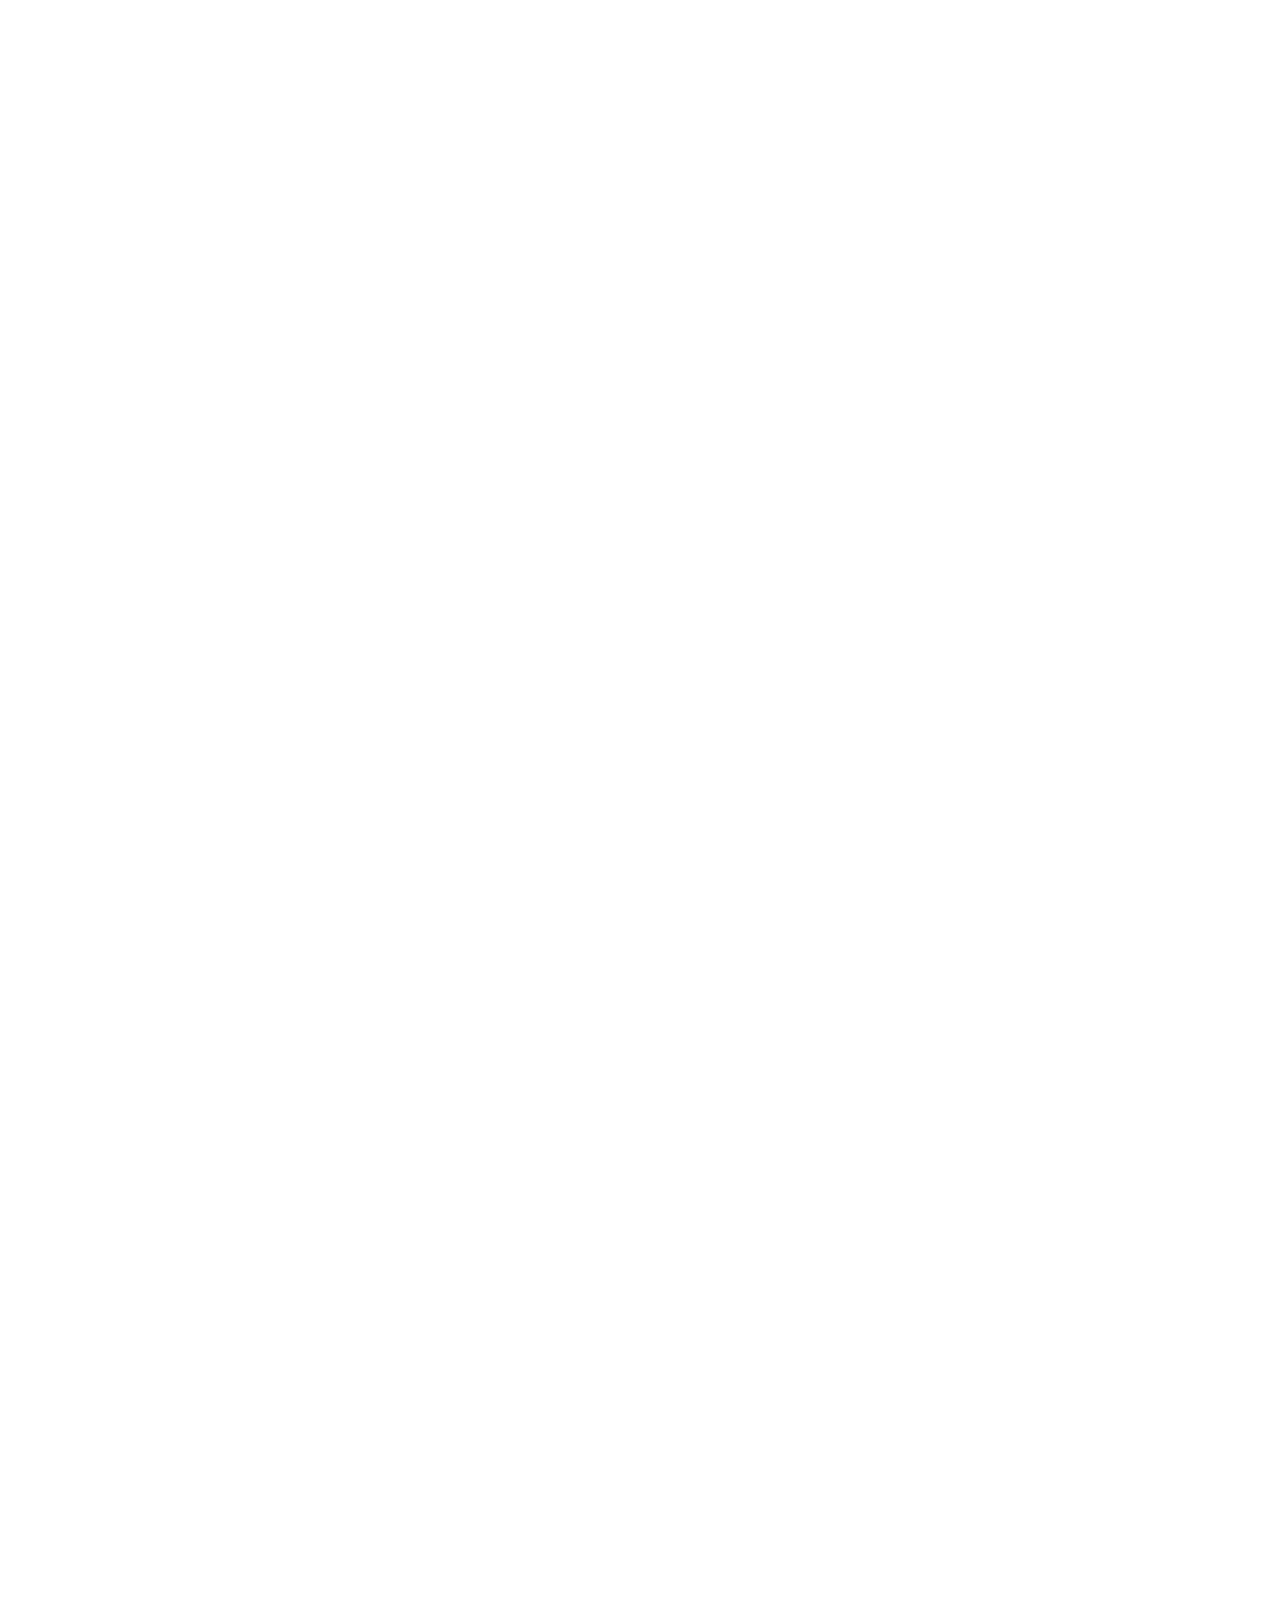
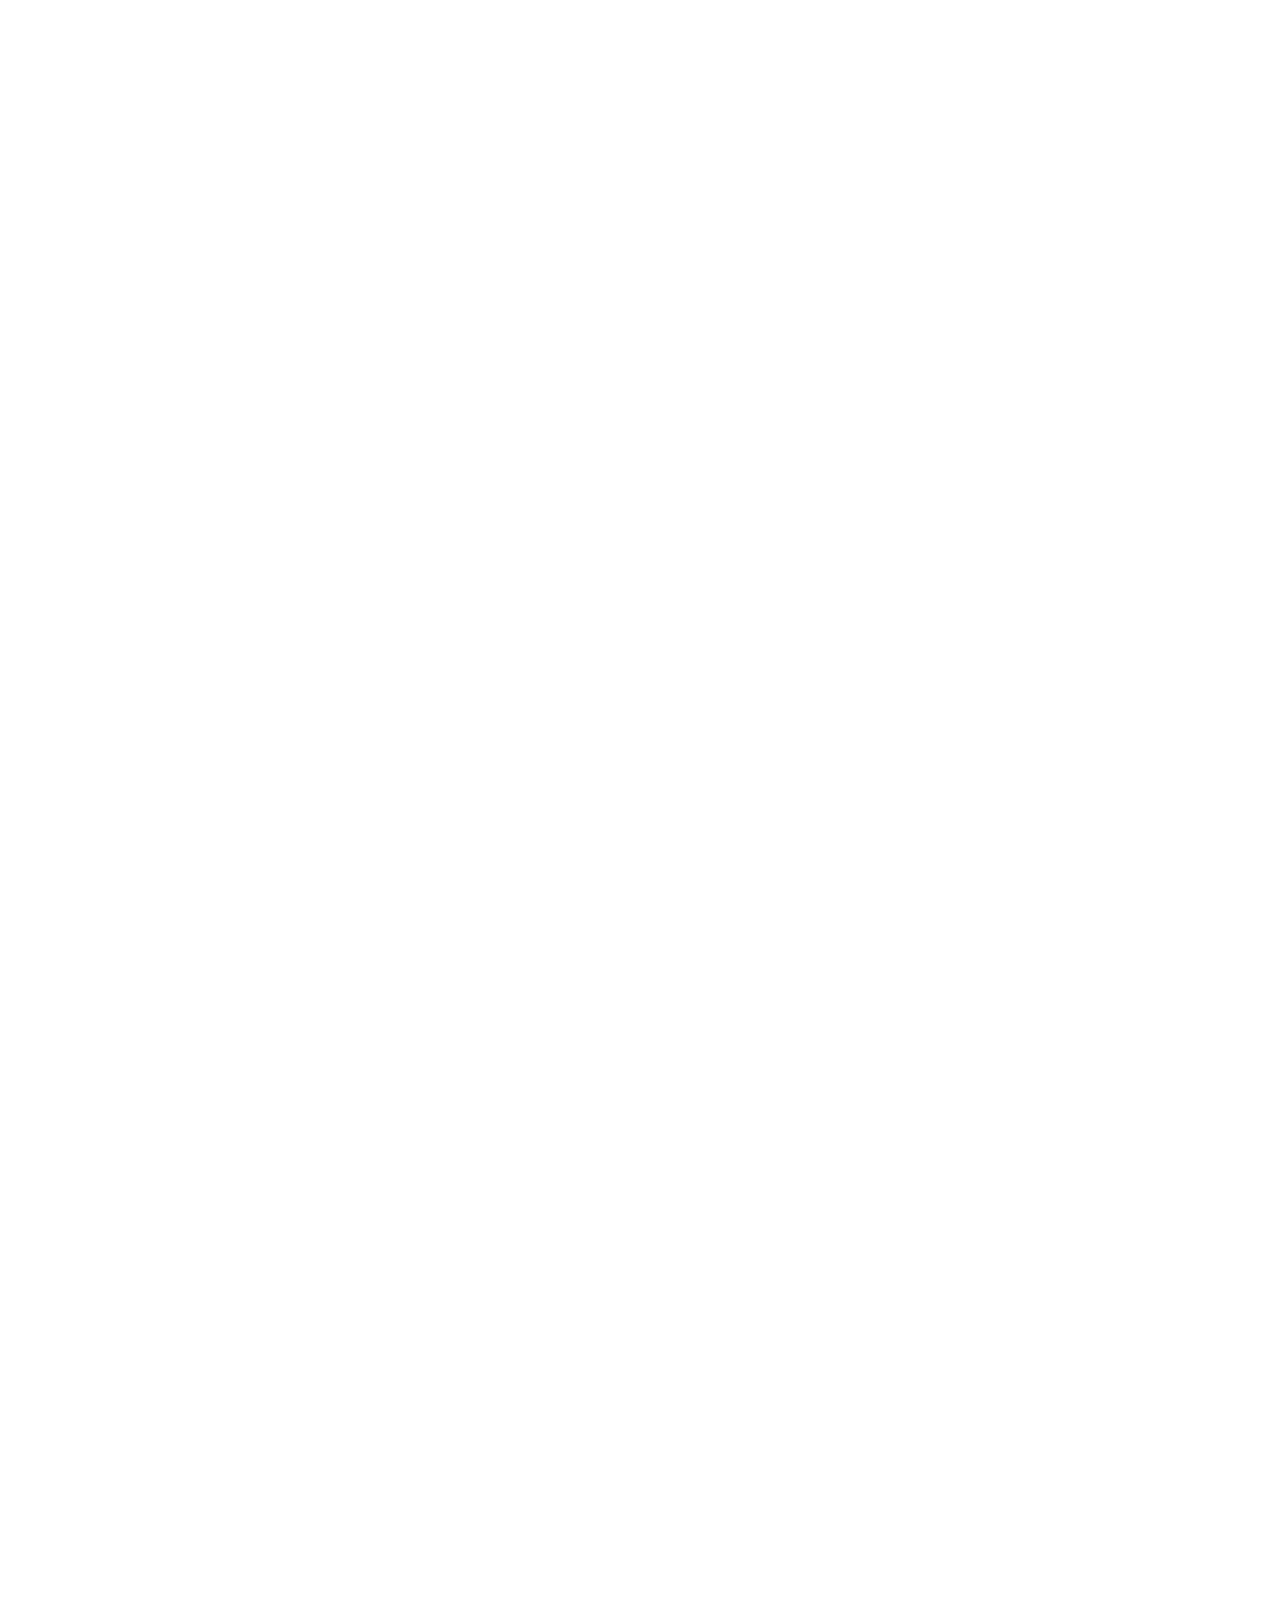
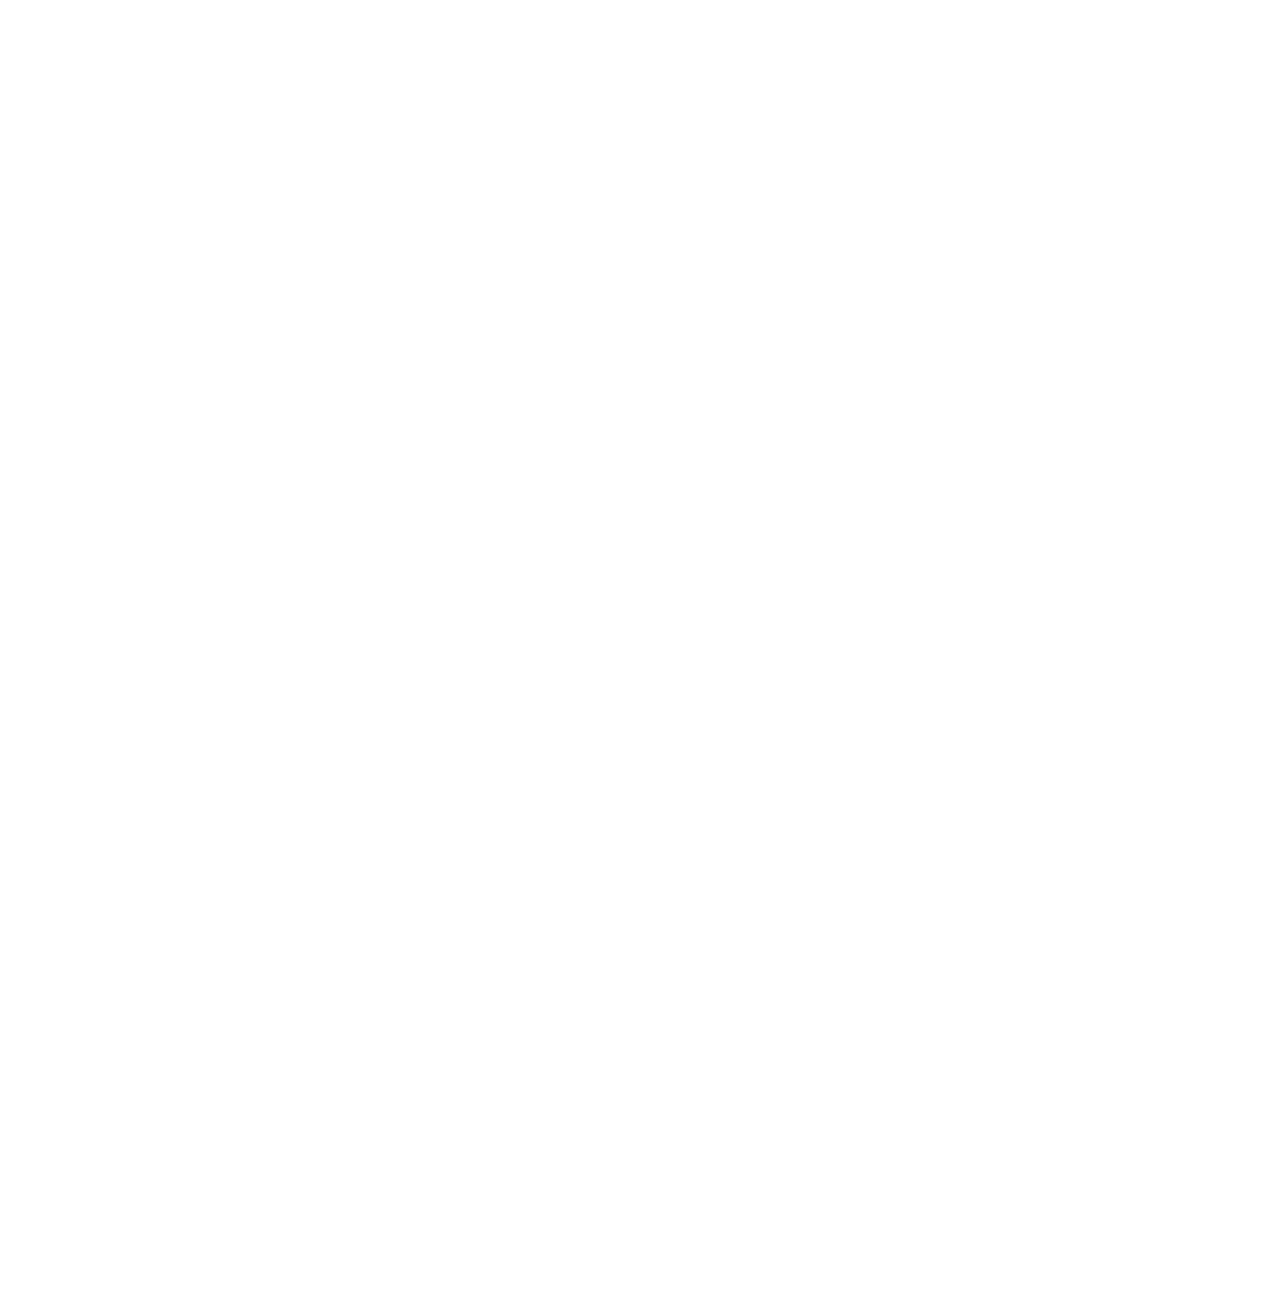
==== about.html @ 025a86ce "Update about.html" ====
<!DOCTYPE html>
<html lang="zxx">
<head>
	<title>Rommel D. Paras - Portfolio</title>
	<!-- META TAGS -->
	<meta charset="utf-8">
	<meta name="viewport" content="width=device-width, initial-scale=1, maximum-scale=1">
	<link rel="shortcut icon" type="image/x-icon" href="assets/img/favicon.ico">
	<meta name="author" content="Tanislav Robert">
	<meta name="description" content="Rommel D. Paras is a web developer, graphic artist and photographer. He is currently a college student at Holy Angel University pursuing to graduate and learn a lot when it comes in constructing a website. ">


	<!-- STYLES -->
	<link rel="stylesheet" href="assets/css/bootstrap.min.css">
	<link rel="stylesheet" href="assets/css/flexslider.css">
	<link rel="stylesheet" href="assets/css/animsition.min.css">
	<link rel="stylesheet" href="assets/css/style.css">
	<link rel="stylesheet" href="assets/css/owl.carousel.css">
	<link rel="stylesheet" href="assets/css/owl.theme.css">

	<!-- Fontawesome -->
	<link rel="stylesheet" href="https://maxcdn.bootstrapcdn.com/font-awesome/4.6.1/css/font-awesome.min.css">
	<link rel="stylesheet" href="https://cdn.linearicons.com/free/1.0.0/icon-font.min.css">
</head>

<body class="animsition">
	<!-- Border -->
	<span class="frame-line top-frame visible-lg"></span>
	<span class="frame-line right-frame visible-lg"></span>
	<span class="frame-line bottom-frame visible-lg"></span>
	<span class="frame-line left-frame visible-lg"></span>
	<!-- HEADER  -->
	<header class="main-header">
		<div class="container-fluid">
				<!-- box header -->
				<div class="box-header">
						<div class="box-logo">
								<a href="index.html"><img src="assets/img/footerlogo.png" width="80" alt="Logo"></a>
						</div>
						<!-- box-nav -->
						<a class="box-primary-nav-trigger" href="#0">
								<span class="box-menu-icon"></span>
						</a>
						<!-- box-primary-nav-trigger -->
				</div>
				<!-- end box header -->

				<!-- nav -->
				<nav>
							<nav>
						<ul class="box-primary-nav">
								<li class="box-label">About Me</li>

								<li><a href="index.html">Home</a> <i class="lnr lnr-home"></i></li>
								<li><a href="about.html">About</a><i class="lnr lnr-user"></i></li>
								
								<li><a href="contact.html">Contact</a><i class="lnr lnr-phone-handset"></i></li>

								<li class="box-label">SOCIAL</li>

								<li class="box-social"><a href="#0"><i class="fa fa-facebook" aria-hidden="true"></i></a></li>
								<li class="box-social"><a href="#0"><i class="fa fa-behance" aria-hidden="true"></i></a></li>
								<li class="box-social"><a href="#0"><i class="fa fa-twitter" aria-hidden="true"></i></a></li>
								<li class="box-social"><a href="#0"><i class="fa fa-dribbble" aria-hidden="true"></i></a></li>
						</ul>
				</nav>
						</ul>
				</nav>
				<!-- end nav -->
		</div>
	</header>
	<!-- HERO SECTION  -->
	<div class="site-hero_2">
		<div class="section-overlay"></div>
		<div class="page-title">
			<h1>About</h1>
			<div class="small-title">Home / Educational Purpose  </div>
		</div>
	</div>

	<!-- WHAT WE DO -->
	<section class="about_descr mt-100">
		<div class="container">
			<div class="row center">
				<div class="col-md-8 col-md-offset-2 col-sm-12">
					<div class="section-title">
						<h2 class="mb-50">About Me</h2>
						<p class="module-subtitle">Get to know me.</p>

					</div>
				</div>
			</div>

			<div class="row mt-100">
				<div class="col-md-6 wow fadeInUp">
					<p style="margin-bottom:30px">
						Hi! I'm Rommel Paras a student who loves photography, web and graphics designing. 

 
 I'm currently a college student at Holy Angel University. My favorite subjects are anything that involves designing. I'm pursuing to graduate and learn a lot when it comes in constructing a website. My goal is to become a respected professional in one of the fields. I can say that I am a responsible and a hard-working student. Moreover, being a sociable person, I have many friends since I like to communicate with people and get to know new interesting individuals. I enjoy my time at school: it is really nice to study and the students are very friendly and ready to help but the atmosphere cannot but make me want to go there every time. I like to receive and deal with challenging tasks. I am a very enthusiastic student and I think this is a strong point of mine. My friends say that I am a very funny and an interesting boy with a good sense of humor. As soon as I meet new people who are happy to meet me, I feel extremely comfortable with them. I believe that friendship is one of the most important values in human life. We exchange new ideas, find many interesting things about each other and experience new things. I appreciate friendship and people who surround me.
					</p>
					<div class="col-md-6">
						<div class="row">
							<ul class="services-list">
								<li>Creative spirit</li>
								<li>Reliable and professional</li>
								<li>Time management</li>
								<li>Imagine and create</li>
								<li>Unlimited possibilities</li>
							</ul>
						</div>
					</div>
					<div class="col-md-6">
						<div class="row">
							<ul class="services-list">
								<li>Remarkable style</li>
								<li>Captivating presentations</li>
								<li>Make a difference</li>
								<li>Team player</li>
								<li>Motivated</li>
							</ul>
						</div>
					</div>
				</div>

				<div class="col-md-6 wow fadeInUp" data-wow-delay=".1s">
					<img src="assets/img/services_desc.jpg" alt="img" style="width:100%">
				</div>
			</div><!-- end row -->
		</div><!-- end container -->
	</section>

	<!-- CLIENTS -->
	

	<!-- Testimonials -->
	<section id="testimonials" class="testimonials mb-100 mbr-box mbr-section mbr-section--relative mbr-section--fixed-size mbr-section--bg-adapted mbr-parallax-background" style="background-image: url(assets/img/testimonials.jpg);">
				<div class="container">
					<div class="row">
								<div class="col-md-12">
										<div class="flexslider">
												<ul class="slides">
														<li>
				<div class="avatar"><img src="assets/img/testimonial4.jpg" alt="Sedna Testimonial Avatar"></div>
			<h5>"It does not matter how slowly you go as long as you do not stop."</h5>
				<p class="author">-Conficius</p>
														</li>
														<li>
					<div class="avatar"><img src="assets/img/testimonial4.jpg" alt="Sedna Testimonial Avatar"></div>
					<h5>"If at first you don't succeed, try, try again."</h5>
					<p class="author">-Anonymous</p>
														</li>
														<li>
					<div class="avatar"><img src="assets/img/testimonial4.jpg" alt="Sedna Testimonial Avatar"></div>
					<h5>"Carpe Diem. "</h5>
					<p class="author">-Anonymous</p>
														</li>
												</ul>
										</div>
								</div>
						</div>
				</div>
	</section>

	<section class="mb-100">
		<div class="container">
			<div class="row">
				<div class=" col-sm-6 col-xs-12 wow fadeInUp">
					<div class="benefits_1_single mb-50">
						<i class="lnr lnr-heart-pulse"></i>
						<h6>keep pulse going</h6>
						<p>
						
						</p>
					</div>
				</div>
				<div class=" col-sm-6 col-xs-12 wow fadeInUp" data-wow-delay=".1s">
					<div class="benefits_1_single mb-50">
						<i class="lnr lnr-rocket"></i>
						<h6>unlimited options</h6>
						<p>
						
						</p>
					</div>
				</div>
				<div class=" col-sm-6 col-xs-12 wow fadeInUp" data-wow-delay=".2s">
					<div class="benefits_1_single mb-50">
						<i class="lnr lnr-diamond"></i>
						<h6>great ideas</h6>
						<p>
							
						</p>
					</div>
				</div>
				<div class="col-sm-6 col-xs-12 wow fadeInUp" data-wow-delay=".3s">
					<div class="benefits_1_single mb-50">
						<i class="lnr lnr-mustache"></i>
						<h6>awesome support</h6>
						<p>
							
						</p>
					</div>
				</div>
				<div class=" col-sm-6 col-xs-12 wow fadeInUp">
					<div class="benefits_1_single mb-50">
						<i class="lnr lnr-magic-wand"></i>
						<h6>we do magic</h6>
						<p>
							
						</p>
					</div>
				</div>
				<div class=" col-sm-6 col-xs-12 wow fadeInUp" data-wow-delay=".1s">
					<div class="benefits_1_single mb-50">
						<i class="lnr lnr-cart"></i>
						<h6>best price</h6>
						<p>
							
						</p>
					</div>
				</div>
				<div class=" col-sm-6 col-xs-12 wow fadeInUp" data-wow-delay=".2s">
					<div class="benefits_1_single mb-50">
						<i class="lnr lnr-clock"></i>
						<h6>time management</h6>
						<p>
							
						</p>
					</div>
				</div>
				<div class=" col-sm-6 col-xs-12 wow fadeInUp" data-wow-delay=".3s">
					<div class="benefits_1_single mb-50">
						<i class="lnr lnr-smile"></i>
						<h6>creative spirit</h6>
						<p>
							
						</p>
					</div>
				</div>
			</div>
		</div>
	</section>


	<!-- PRICING -->
	<section id="pricing" class="pricing mbr-box mbr-section mbr-section--relative mbr-section--full-height mbr-section--bg-adapted">
	<div class="somecolor">
		<div class="container">
			<div class="row">
				<div class="col-md-8 col-md-offset-2 col-sm-12">
					<div class="row center">
						<div class="section-title mb-100">
							
							<h2>Affiliations</h2>
							<h3 class="module-subtitle">School and Organizations</h3>
						</div>
					</div>
				</div>
			</div>

			<div class="row center">
				<div class="col-md-4 col-sm-6 col-xs-12">
					<div class="pricing_plan">
						<div class="plan_title"><h6>Rotaract</h6></div>
						<img src="assets/img/9.png" height="200px" width="200px">
						<div class="plan_price">
							
            
            </div>
						<ul class="list">
								<li><strong>Member</strong></li>
							<li><strong>Business</strong>Organization</li>
						</ul>
						<a href="blog-inner.html" class="default-btn"> See More <i class="fa fa-angle-double-right" aria-hidden="true"></i></a>
					</div>
				</div>

				<div class="col-md-4 col-sm-6 col-xs-12">
					<div class="pricing_plan" style="background-color:rgba(243, 239, 135, 0.58)";>
						<div class="plan_title"><h6>HAU</h6></div>




                     <img src="assets/img/90.png" height="250px" width="200px">
						<div class="plan_price">
							
                
            </div>
						<ul class="list">
							<li><strong>Student</strong></li>
							<li><strong>Two</strong>year support & updates</li>
						</ul>
						<a href="blog-inner.html" class="default-btn"> See More <i class="fa fa-angle-double-right" aria-hidden="true"></i></a>
					</div>
				</div>

				<div class="col-md-4 col-sm-6 col-xs-12">
					<div class="pricing_plan">
						<div class="plan_title"><h6>Codegeeks</h6></div>



					<img src="assets/img/6.png" height="200px" width="200px">
						<div class="plan_price">
							
            </div>
						<ul class="list">
							<li><strong>Member</strong></li>
							<li><strong>Staff</strong>Year 2015-2016</li>
						</ul>
						<a href="http://thecodegeeks.com/" class="default-btn"> See More <i class="fa fa-angle-double-right" aria-hidden="true"></i></a>
					</div>
				</div>
			</div>
		</div>
	</div>	
	</section>


	<!-- Contact -->
	<section id="contact" class="contact mbr-box mbr-section mbr-section--relative mbr-section--bg-adapted">
		<div class="container">
			<div class="col-md-6 col-sm-12">
				<div class="row">
					<h4> let's work together</h4>
						<p class="libre-text mt-50">
							My mission is to offer the  highest level of  photography, web and graphics design services that are affordable, accessible and streamlined. I will focus on providing best in class services that are exclusively catered to fit the needs and resources of small business and individuals, and therefore make a positive impact on our customers businesses. With a level of professionalism and trust, I will exceed customer's expectations, and be respected and admired by our peers.
						</p>

					<a href="#" class="default-btn"> Get in touch <i class="fa fa-angle-double-right" aria-hidden="true"></i></a>
				</div>
			</div>

			<!-- Subscribe block -->
			<div class=" col-md-offset-1 col-md-5 col-sm-12">
				<div class="row center">
					<div class="newsletter">
						<h4>SUBSCRIBE</h4>
						<p class="libre-text mb-50">
							Stay informed with our newsletter
						</p>
						<form action="#" method="post">
							<div class="input_1">
								<input type="text" name="email">
								<span>Enter your email adress</span>
							</div>
							<button id="submit_btn" class="default-btn"> Send <i class="fa fa-angle-double-right" aria-hidden="true"></i></button>
						</form>
					</div>
				</div>
			</div>
		</div>
	</section>

	<!-- Footer -->
	<footer class="main-footer">
		<svg preserveAspectRatio="none" viewBox="0 0 100 102" height="100" width="100%" version="1.1" xmlns="http://www.w3.org/2000/svg" class="svgcolor-light">
			<path d="M0 0 L50 100 L100 0 Z" fill="#fff" stroke="#fff"></path>
		</svg>
            <div class="container">
                <div class="row mt-100 mb-50 footer-widgets">
                    <!-- Start Contact Widget -->
                    <div class="col-md-6 col-xs-12">
                        <div class="footer-widget contact-widget">
                            <img src="assets/img/footerlogo.png" class="logo-footer img-responsive" height="100px" width="100px" alt="Footer Logo" />
                           <h2 class="footerr">So what are you waiting for?</h2>
                            <p>Check out what we can do for you so you can start on the right foot.</p>
                            <ul class="social-icons">
                                <li>
                                    <a class="facebook" href="https://www.facebook.com/me.rommel"><i class="fa fa-facebook"></i></a>
                                </li>
                                <li>
                                    <a class="twitter" href="https://twitter.com/rommonster"><i class="fa fa-twitter"></i></a>
                                </li>
                                  <li>
                                    <a class="instgram" href="https://www.instagram.com/rommonster/"><i class="fa fa-instagram"></i></a>
                                </li>
                                <li>
                                    <a class="google" href="https://mail.google.com/mail/u/0/#inbox"><i class="fa fa-google-plus"></i></a>
                                </li>
                                <li>
                                    <a class="dribbble" href="#"><i class="fa fa-dribbble"></i></a>
                                </li>
                                <li>
                                    <a class="linkdin" href="#"><i class="fa fa-linkedin"></i></a>
                                </li>
                                <li>
                                    <a class="flickr" href="#"><i class="fa fa-flickr"></i></a>
                                </li>
                                <li>
                                    <a class="tumblr" href="#"><i class="fa fa-tumblr"></i></a>
                                </li>
                                <li>
                                    <a class="vimeo" href="#"><i class="fa fa-vimeo-square"></i></a>
                                </li>
                                <li>
                                    <a class="skype" href="#"><i class="fa fa-skype"></i></a>
                                </li>
                            </ul>
                        </div>
                    </div><!-- .col-md-3 -->
                    <!-- End Contact Widget -->

                    <!-- Start Twitter Widget -->
                    <div class="col-md-3 col-xs-12">
                        <div class="footer-widget twitter-widget">
                            <h4>Twitter</h4>
														Email: clipper.deleon@gmail.com <br>
														Phone: +69 975 844 6040
                        </div>
                    </div><!-- .col-md-3 -->
                    <!-- End Twitter Widget -->

                    <!-- Start Flickr Widget -->
                    <div class="col-md-3 col-xs-12">
                        <div class="footer-widget company-links">
                            <h4>Company</h4>
							<ul class="footer-links">
								<li><a href="index.html">Home</a></li>
								<li><a href="about.html">About</a></li>
								<li><a href="contact.html">Contacts</a>
							</ul>
                        </div>
                    </div><!-- .col-md-3 -->
                    <!-- End Flickr Widget -->
                </div><!-- .row -->

                <!-- Start Copyright -->
                <div class="copyright-section">
                    <div class="row">
                        <div class="col-md-6">
                            <p>&copy; 2017 romparas.com -  All Rights Reserved <a href="#">Rommel Jr. De Leon Paras</a> </p>
                        </div><!-- .col-md-6 -->
                    </div><!-- .row -->
                </div>
                <!-- End Copyright -->
            </div>
	</footer>

	<!-- SCRIPTS -->
	<script type="text/javascript" src="assets/js/jquery-2.2.3.min.js"></script>
	<script type="text/javascript" src="assets/js/animated-headline.js"></script>
	<script type="text/javascript" src="assets/js/menu.js"></script>
	<script type="text/javascript" src="assets/js/modernizr.js"></script>
	<script type="text/javascript" src="assets/js/isotope.pkgd.min.js"></script>
	<script type="text/javascript" src="assets/js/jquery.flexslider-min.js"></script>
	<script type="text/javascript" src="assets/js/jquery.animsition.min.js"></script>
	<script type="text/javascript" src="assets/js/init.js"></script>
	<script type="text/javascript" src="assets/js/main.js"></script>
	<script type="text/javascript" src="assets/js/smooth-scroll.js"></script>
	<script type="text/javascript" src="assets/js/numscroller.js"></script>
	<script type="text/javascript" src="assets/js/wow.min.js"></script>
	<script type="text/javascript" src="assets/js/owl.carousel.min.js"></script>

	<script type="text/javascript">
		$(window).load(function() {
			new WOW().init();

			// initialise flexslider
			$('.flexslider').flexslider({
				animation: "fade",
				directionNav: true,
				controlNav: false,
				keyboardNav: true,
				slideToStart: 0,
				animationLoop: true,
				pauseOnHover: false,
				slideshowSpeed: 4000,
			});

			smoothScroll.init();

			// initialize isotope
			var $container = $('.portfolio_container');
			$container.isotope({
				filter: '*',
			});

			$('.portfolio_filter a').click(function(){
				$('.portfolio_filter .active').removeClass('active');
				$(this).addClass('active');

				var selector = $(this).attr('data-filter');
				$container.isotope({
					filter: selector,
					animationOptions: {
						duration: 500,
						animationEngine : "jquery"
					}
				});
				return false;
			});
		});
			$(document).bind("contextmenu",function(e) {
 		e.preventDefault();
		});
		$(document).keydown(function(e){
  		  if(e.which === 123){
     		  return false;
	</script>
</body>
</html>
---- assets/css/style.css ----
/*

@Author: Tanislav Robert Marian.
@URL: http://www.woctech.ro

This file contains the styling for the actual theme, this
is the file you need to edit to change the look of the
theme.


// Table of contents //

		Body
	00.  General
	01.  Header & footer
	02.  Homepage slider
	03.  About us
	04.  Facts
	05.  Services
	06.  Portfolio
	07.  Team
	08.  Pricing
	09.  Testimonials
	10. Blog
	11. Contact & Subscribe
	12. Single Project
	13. Services page
	14. Contact page

*/
@import url(https://fonts.googleapis.com/css?family=Lato:400,900,300);
@import 'https://fonts.googleapis.com/css?family=Cantarell:400,700';



/* --------------------------------

00.GENERAL STYLES

-------------------------------- */


*{
	outline:0;padding: 0;margin:0;
	-webkit-box-sizing:border-box;
	        box-sizing:border-box;
}

body{

		background: #fff;
		color:#777;
    font:400 14px/1.8 'Cantarell', sans-serif;
		-webkit-font-smoothing: antialiased;
    -moz-osx-font-smoothing: grayscale;
    overflow-x: hidden;
}

/* #####  text  ##### */

h1,h2,h3,h4,h5,h6{
	color:white;
	font-family: 'Cantarell', sans-serif;
    text-align: center;
}

a:hover:after {
    width: 50%;
}
a:hover, a:focus {
    color: #000;
    text-decoration: none;
}

ol, ul {
    list-style: none;
}

p{
    color: #777;
    font-size: 15px;
    font-weight: 300;
}

.lead{
	color: #000;
	font-size: 20px;
        margin-bottom: -50px;
    margin-top: -30px;
}
}

.libre-text{
	font-family: "Cantarell", "Times New Roman",
	sans-serif; font-size: 15px;
}

@media only screen and (max-width : 480px){
	.libre-text{ font-size: 14px;
		}
	}

.white-color{
	color:white;
}

.green-text{
	color:#7beec7;
}

.gray-text{
	color:#ccc !important;
}

.white{
	color:#fff;
}

.yellow{
	color: #ffeedb !important;
}

.bolder {
    font-weight: 900;
    color:#ffeedb;
}

.uppercase{
	text-transform: uppercase;
}

ul.social-icons li a:hover{
	color:#7beec7;
}


/* #####  diagram skills  ##### */

.skills {
	float:left;
	clear:both;
	width:100%;
}

.skills ul,
.skills li {
	display:block;
	list-style:none;
	margin:0;
	padding:0;
}

.skills li {
	float:right;
	clear:both;
	padding:0 15px;
	height:35px;
	line-height:35px;
	color:#fff;
	margin-bottom:1px;
	font-size:17px;
	letter-spacing: 1px;
	text-transform: uppercase;
}

#diagram {
	float:right;
	width:600px;
	height:600px;
}

.get {
	display:none;
}

@media only screen and (max-width : 992px){

	#diagram {

	float:left;
	width:700px;
	height:600px;

	}

}

@media only screen and (min-width : 992px){

	#diagram {

	float:right;
	width:450px;
	height:450px;

	}

}

@media only screen and (min-width : 1200px){

 	#diagram {

	float:right;
	width:600px;
	height:600px;
	margin-top: -50px !important;

	}
}


/* #####  sections  ##### */


.section-overlay ~ .container {
    position: relative;
    z-index: 5;
}

section{
	position: relative;
}

.section-overlay {
	position: absolute;
    width: 100%;
    top: 0;
    left: 0;
    height: 100%;
    z-index: 1;
    background-image: url(../img/dot.gif);
    opacity: 0.06;
}

.center {
    text-align: center;
}

.right{
	text-align: right;
}

.left{
	text-align: left;
}

.mt-50{
	margin-top: 50px;
}
.mt-100{
	margin-top: 100px;
}

.mt-150{
	margin-top: 150px;
}

.mb-50{
	margin-bottom: 50px;
}

.mb-100{
	margin-bottom: 100px;
}

.mb-150{
	margin-bottom: 150px;
}

.mbr-box {
    display: table;
    width: 100%;
}

.mbr-section--bg-adapted {
    background-attachment: scroll;
    background-position: 50% 0;
    background-repeat: no-repeat;
    background-size: cover;
}

.mbr-section--full-height {
    height: 100vh;
}
.mbr-section--fixed-size {
    overflow: hidden;
}
.mbr-section--relative {
    position: relative;
}
.mbr-section {
    padding: 0 20px;
}
.mbr-parallax-background, .mbr-background {
    background-attachment: fixed !important;
    background-position: 50% 0;
    background-repeat: no-repeat;
    background-size: cover !important;
}

.mbr-background {
  background-attachment: scroll !important;
}


/* #####  links, buttons  ##### */

a{
    text-decoration: none;
    font-weight: 400;
    color: #777;
    -webkit-transition: all .2s ease-in-out;
    transition: all .2s ease-in-out;
}

.btn-hero:hover:after {
    width: 100%;
 	background-color: #000;
}

.btn-hero-white:hover:after {
    width: 100%;
}

.default-btn {
	position: relative;
    display: inline-block;
    -webkit-transition: all .3s ease-in-out;
    transition: all .3s ease-in-out;
    padding: 0 0 50px 0;
    font-size: 14px;
    letter-spacing: 1px;
    margin-top: 70px;
    font-weight: 400;
}

.default-btn i {
    opacity: 0;
    position: absolute;
    font-size: 25px;
    -webkit-transition: all .3s ease-in-out;
    transition: all .3s ease-in-out;
    right: 30px;
    top: 0;
    color:#ccc;
}
.gray-btn{
		color: #777 !important;
    text-transform: uppercase;
    font-weight: 400;
    font-size: 12px !important;
}

.default-btn:hover i {
    opacity: 1;
    right: -30px;
}

.default-btn:hover:after {
    width: 100%;
}

.default-btn:after {
    content: "";
    position: absolute;
    top: 27px;
    left: 0;
    width: 50%;
    height: 2px;
    background-color: #ccc;
    -webkit-transition: all .3s ease-in-out;
    transition: all .3s ease-in-out;
}

.btn-hero-white:after {
    content: "";
    position: absolute;
    top: 27px;
    left: 0;
    width: 50%;
    height: 2px;
    background-color: #fff;
    -webkit-transition: all .3s ease-in-out;
    transition: all .3s ease-in-out;
}

.white:hover {
    color: #fff;
    text-decoration: none;
}


/*section's titles*/

.module-subtitle {
    text-transform: none !important;
    color: #000;
    font-family: "Cantarell", "Times New Roman", sans-serif;
    text-align: center;
    font-size: 20px;
    margin-bottom: 50px;
}

.module-title-large{
		font-size: 60px;
		font-weight: 400 !important;
		text-transform: uppercase;
    letter-spacing: 10px;
    text-align: center;
    margin-bottom: 35px;
}

@media only screen and (max-width : 480px){

 	.module-title-large{
    	font-size: 25px;
    	font-weight: 400 !important;
    	text-transform: uppercase;
    	text-align: center;
    	margin-bottom: 0px;
    	margin-top: 0px;
	}

	.module-subtitle {
    	text-align: center;
    	margin: 15px 0 15px;
    	font-size: 14px;
	}

	.module-description {
    text-align: left !important;
    margin-bottom: 0px !important;
    line-height: 1.4;
	}

	.up-title {
    letter-spacing: 2px !important;
    font-size: 13px !important;
	}
}

.module-description {
    text-align: center;
    margin-bottom: 70px;
}

.up-title {
    text-align: center;
    font-weight: 400 !important;
    letter-spacing: 5px;
    color: #ffeedb;
    font-size: 25px;
}

.black-font{
	color: #000;
}

.section-title h2{
	text-transform: uppercase;
	letter-spacing: 10px;
	color:#000;
	font-size: 25px;
	font-weight: 400;
}

.section-title-parralax h2{
		text-transform: uppercase;
		letter-spacing: 10px;
		color: #000;
		font-size: 40px;
		font-weight: 700;
		margin-top: -145px;
		margin-bottom: 100px;
}


@media (max-width: 992px) {
	.section-title{
		margin : 0 auto 50px;
	}

}


/* #####  lists  ##### */

ul.list li{
    list-style: none;
    position: relative;
    margin-bottom: 10px;
    padding: 0 20px;
}

ul.list li:last-child{
	margin-bottom: 0
}

ul.list_2 li{
	list-style: none;
	float: left;
	width: 100%;
}

ul.list_2 li a{
	display: inline-block;
	padding: 20px;
	border-bottom: solid 1px #bfbfbf;
	width: 100%;
	-webkit-transition:all .2s ease-in-out;
	transition:all .2s ease-in-out;
}

ul.list_2 li:first-child a{
	border-top:solid 1px #bfbfbf;
}

ul.list_2 li a > span{
	float: right;
}

ul.list_2 li a:hover{
	border-bottom: solid 1px #7beec7;
}

ul.tags{
	float: left;
}

ul.tags li{
	list-style: none;
	margin-right: 5px;
	margin-bottom: 5px;
	float: left;
}

ul.tags li a{
	display: inline-block;
	height: 30px;
	line-height: 30px;
	color:#999999;
	background-color: #e5e5e5;
	padding: 0 15px;
	font-size: 12px;
	text-transform: uppercase;
}
ul.tags li a:hover{
	background-color: #f2f2f2;
	color:#60606e;
}


/* #####  buttons  ##### */

.btn{
	height: 50px;
	line-height: 50px;
	min-width: 150px;
	text-align: center;
	font-weight: 700;
	text-transform: uppercase;
	border-radius:0;
	padding: 0;
	-webkit-transition:all .2s ease-in-out;
	transition:all .2s ease-in-out;
}

.btn:hover{
	-webkit-transform:scale(1.01);
	    -ms-transform:scale(1.01);
	        transform:scale(1.01);
	-webkit-box-shadow: 0 0 10px rgba(0,0,0,.2);
	        box-shadow: 0 0 10px rgba(0,0,0,.2);
}
.btn.green{
	background-color: #7beec7;
	color:#fff;
}
.btn.white{
	background-color: #fff;
	color:#7beec7;
}

@media (max-width: 992px) {
	.btn{
		margin: 20px 0;
	}
}


/*tab menu*/

.tab{
	overflow: hidden;
	float: left;
}

.tab nav{
	width: 100%;
	display: inline-block;
	float: left;
	border-bottom: solid 2px #e6e6e6;
	margin-bottom: 30px;
	position: relative;
}

.tab nav .bottom-line{
	height: 2px;
	background-color: #7beec7;
	position: absolute;
	bottom: -2px;
	left: 0;
	-webkit-transition:all .2s ease-in-out;
			transition:all .2s ease-in-out;
}

.tab nav a{
	font-size: 12px;
	font-weight: 700;
	text-transform: uppercase;
	padding: 0 10px 20px;
	color:#999999;
	display: inline-block;
	-webkit-transition:all .2s ease-in-out;
			transition:all .2s ease-in-out;
	position: relative;
}

.tab nav a.current{
	color:#60606e;
}

.tab .tab_single{
	display: none;
}

.tab .tab_single.shown{
	display: block;
}


/* --------------------------------

01.HEADER & FOOTER

-------------------------------- */

/* frames */
/*
.frame-line {
    position: fixed;
    left: 0;
    right: 0;
    display: block;
    background: #fff;
    z-index: 999999;
}

.frame-line.left-frame {
    width: 30px;
    left: 0;
    height: 100%;
    right: auto;
}

.frame-line.bottom-frame {
    height: 30px;
    bottom: 0;
}

.frame-line.right-frame {
    width: 30px;
    right: 0;
    height: 100%;
    left: auto;
}

.frame-line.top-frame {
    height: 30px;
    top: 0;
}

*/


/* header */

.box-header {
    position: absolute;
    top: 0;
    left: 0;
    height: 50px;
    width: 100%;
    z-index: 3;
    box-shadow: 0 1px 2px rgba(0, 0, 0, 0.3);
    -webkit-font-smoothing: antialiased;
    -moz-osx-font-smoothing: grayscale;
}

.box-header {
    height: 80px;
    background: transparent;
    box-shadow: none;
    top: 50px;
}

.box-header {
    -webkit-transition: background-color 0.3s;
    transition: background-color 0.3s;
    -webkit-transform: translate3d(0, 0, 0);
    transform: translate3d(0, 0, 0);
    -webkit-backface-visibility: hidden;
    backface-visibility: hidden;
}

.box-header.is-fixed {
    position: fixed;
    top: -50px;
    background-color: rgba(255, 255, 255, 0.96);
    -webkit-transition: -webkit-transform 0.3s;
    transition: -webkit-transform 0.3s;
    transition: transform 0.3s;
    transition: transform 0.3s, -webkit-transform 0.3s;
}

.box-header.is-visible {
    -webkit-transform: translate3d(0, 100%, 0);
    transform: translate3d(0, 100%, 0);
}

.box-header.menu-is-open {
    background-color: rgba(255, 255, 255, 0.96);
}

.box-logo {
    display: block;
    padding: 20px;
    margin-left: 50px;
}

.box-primary-nav-trigger {
    position: absolute;
    right: 0;
    top: 0;
    height: 100%;
    width: 50px;
    background-color: #fff;
}

.box-primary-nav-trigger .box-menu-icon {
    display: inline-block;
    position: absolute;
    left: 50%;
    top: 50%;
    bottom: auto;
    right: auto;
    -webkit-transform: translateX(-50%) translateY(-50%);
    transform: translateX(-50%) translateY(-50%);
    width: 35px;
    height: 2px;
    background-color: #000;
    -webkit-transition: background-color 0.3s;
    transition: background-color 0.3s;
    list-style: none;
}

.box-primary-nav-trigger .box-menu-icon::before,
.box-primary-nav-trigger .box-menu-icon:after {
    content: '';
    width: 80%;
    height: 100%;
    position: absolute;
    background-color: #000;
    right: 0;
    -webkit-transition: -webkit-transform .3s, top .3s, background-color 0s;
    -webkit-transition: top .3s, background-color 0s, -webkit-transform .3s;
    transition: top .3s, background-color 0s, -webkit-transform .3s;
    transition: transform .3s, top .3s, background-color 0s;
    transition: transform .3s, top .3s, background-color 0s, -webkit-transform .3s;
}

.box-primary-nav-trigger .box-menu-icon::before {
    top: -5px;
}

.box-primary-nav-trigger .box-menu-icon::after {
    top: 5px;
}

.box-primary-nav-trigger .box-menu-icon.is-clicked {
    background-color: rgba(255, 255, 255, 0);
}

.box-primary-nav-trigger .box-menu-icon.is-clicked::before {
    top: 0;
    -webkit-transform: rotate(135deg);
    transform: rotate(135deg);
}

.box-primary-nav-trigger .box-menu-icon.is-clicked::after {
    top: 0;
    -webkit-transform: rotate(225deg);
    transform: rotate(225deg);
}

.box-primary-nav-trigger {
    width: 100px;
    padding-left: 1em;
    background-color: transparent;
    height: 30px;
    line-height: 30px;
    right: 50px;
    top: 50%;
    bottom: auto;
    -webkit-transform: translateY(-50%);
    transform: translateY(-50%);
}

.box-primary-nav-trigger .box-menu-text {
    display: inline-block;
}

.box-primary-nav-trigger .box-menu-icon {
    left: auto;
    right: 1em;
    -webkit-transform: translateX(0) translateY(-50%);
    transform: translateX(0) translateY(-50%);
}

.box-primary-nav {
    position: fixed;
    left: 0;
    top: 0;
    height: 100%;
    width: 100%;
    background: rgba(0, 0, 0, 0.96);
    z-index: 2;
    text-align: center;
    padding: 50px 0;
    -webkit-backface-visibility: hidden;
    backface-visibility: hidden;
    overflow: auto;
    -webkit-overflow-scrolling: touch;
    -webkit-transform: translateY(-100%);
    transform: translateY(-100%);
    -webkit-transition-property: -webkit-transform;
    transition-property: -webkit-transform;
    transition-property: transform;
    transition-property: transform, -webkit-transform;
    -webkit-transition-duration: 0.4s;
    transition-duration: 0.4s;
    list-style: none;
}

.box-primary-nav li {
    font-size: 22px;
    font-size: 1.375rem;
    font-weight: 300;
    -webkit-font-smoothing: antialiased;
    -moz-osx-font-smoothing: grayscale;
    margin: .2em 0;
    text-transform: capitalize;
}

.box-primary-nav a {
    display: inline-block;
    padding: .4em 1em;
    border-radius: 0.25em;
    -webkit-transition: all 0.2s;
    transition: all 0.2s;
    color: #fff;
    text-decoration: none;
		letter-spacing: 2px;
}
.box-primary-nav a:focus {
    outline: none;
}

.no-touch .box-primary-nav a:hover {
    text-decoration: none;
    color: #ddd;
}

.box-primary-nav .box-label {
    color: #e8e0b0;
    text-transform: uppercase;
    font-weight: 700;
    font-size: 17px;
    margin: 2.4em 0 .8em;
}

.box-primary-nav .box-social {
    display: inline-block;
    margin: 10px .4em;
}

.box-primary-nav .box-social a {
    width: 30px;
    height: 30px;
    padding: 0;
    font-size: 20px
}

.box-primary-nav.is-visible {
    -webkit-transform: translateY(0);
    transform: translateY(0);
}

.box-primary-nav {
    padding: 150px 0 0;
}

.box-primary-nav li {
    font-size: 18px;
}


/* box-intro
==================================================*/

.box-intro {
    text-align: center;
    display: table;
    height: 100vh;
    width: 100%;
    background-image: url(../img/header.jpg);
	
    background-position: center center;
    -webkit-background-size: cover;
    -moz-background-size: cover;
    -o-background-size: cover;
    background-size: cover;
}

.bg-film:before {
    background: url(../img/dot.gif);
    opacity: 0.03;
    content: "";
    left: 0;
    top: 0;
		position: absolute;
		height: 100%;
		width: 100%;
		z-index: 1;
}

.box-intro .table-cell {
    display: table-cell;
    vertical-align: middle;
}

.box-intro em {
    font-style: normal;
    text-transform: uppercase
}

b{
	  font-weight: 300;
      color: white;

}

b i:last-child {
    color: white !important;
}

.box-intro h1{
		font-size: 40px;
	  margin-top: 35px;
	  color: white;
	  letter-spacing: 40px;
		font-weight: bolder;
}

.box-intro h3 {
		font-family: "Cantarell", sans-serif;
		font-size: 20px;
		letter-spacing: 10px;
		text-transform: uppercase;
		color: white;
		line-height: 4;
		font-weight: bolder;
}


/* mouse effect */

.mouse {
		position: absolute;
		width: 20px;
		height: 35px;
		bottom: 100px;
		left: 50%;
		margin-left: -12px;
		border-radius: 15px;
		border: 1px solid #888;
		-webkit-animation: intro 1s;
		animation: intro 1s;
}

.scroll {
		display: block;
	  width: 1px;
	  height: 5px;
	  margin: 6px auto;
	  border-radius: 4px;
	  background: #999;
	  -webkit-animation: finger 2s infinite;
	  animation: finger 2s infinite;
}

@keyframes intro {
    0% {
        opacity: 0;
        -webkit-transform: translateY(40px);
        transform: translateY(40px);
    }
    100% {
        opacity: 1;
        -webkit-transform: translateY(0);
        transform: translateY(0);
    }
}

@-webkit-keyframes finger {
    0% {
        opacity: 1;
    }
    100% {
        opacity: 0;
        -webkit-transform: translateY(20px);
        transform: translateY(20px);
    }
}

@keyframes finger {
    0% {
        opacity: 1;
    }
    100% {
        opacity: 0;
        -webkit-transform: translateY(20px);
        transform: translateY(20px);
    }
}


/* text rotate */

.box-headline {
    font-size: 130px;
    line-height: 1.0;
}

.box-words-wrapper {
    display: inline-block;
    position: relative;
}

.box-words-wrapper b {
    display: inline-block;
    position: absolute;
    white-space: nowrap;
    left: 0;
    top: 0;
}

.box-words-wrapper b.is-visible {
    position: relative;
}

.no-js .box-words-wrapper b {
    opacity: 0;
}

.no-js .box-words-wrapper b.is-visible {
    opacity: 1;
}

.box-headline.rotate-2 .box-words-wrapper {
    -webkit-perspective: 300px;
    perspective: 300px;
}

.box-headline.rotate-2 i,
.box-headline.rotate-2 em {
    display: inline-block;
    -webkit-backface-visibility: hidden;
    backface-visibility: hidden;
}

.box-headline.rotate-2 b {
    opacity: 0;
}

.box-headline.rotate-2 i {
    -webkit-transform-style: preserve-3d;
    transform-style: preserve-3d;
    -webkit-transform: translateZ(-20px) rotateX(90deg);
    transform: translateZ(-20px) rotateX(90deg);
    opacity: 0;
}

.is-visible .box-headline.rotate-2 i {
    opacity: 1;
}

.box-headline.rotate-2 i.in {
    -webkit-animation: box-rotate-2-in 0.4s forwards;
    animation: box-rotate-2-in 0.4s forwards;
}

.box-headline.rotate-2 i.out {
    -webkit-animation: box-rotate-2-out 0.4s forwards;
    animation: box-rotate-2-out 0.4s forwards;
}

.box-headline.rotate-2 em {
    -webkit-transform: translateZ(20px);
    transform: translateZ(20px);
}

.no-csstransitions .box-headline.rotate-2 i {
    -webkit-transform: rotateX(0deg);
    transform: rotateX(0deg);
    opacity: 0;
}

.no-csstransitions .box-headline.rotate-2 i em {
    -webkit-transform: scale(1);
    transform: scale(1);
}

.no-csstransitions .box-headline.rotate-2 .is-visible i {
    opacity: 1;
}

@-webkit-keyframes box-rotate-2-in {
    0% {
        opacity: 0;
        -webkit-transform: translateZ(-20px) rotateX(90deg);
    }
    60% {
        opacity: 1;
        -webkit-transform: translateZ(-20px) rotateX(-10deg);
    }
    100% {
        opacity: 1;
        -webkit-transform: translateZ(-20px) rotateX(0deg);
    }
}

@keyframes box-rotate-2-in {
    0% {
        opacity: 0;
        -webkit-transform: translateZ(-20px) rotateX(90deg);
        transform: translateZ(-20px) rotateX(90deg);
    }
    60% {
        opacity: 1;
        -webkit-transform: translateZ(-20px) rotateX(-10deg);
        transform: translateZ(-20px) rotateX(-10deg);
    }
    100% {
        opacity: 1;
        -webkit-transform: translateZ(-20px) rotateX(0deg);
        transform: translateZ(-20px) rotateX(0deg);
    }
}

@keyframes box-rotate-2-out {
    0% {
        opacity: 1;
        -webkit-transform: translateZ(-20px) rotateX(0);
        transform: translateZ(-20px) rotateX(0);
    }
    60% {
        opacity: 0;
        -webkit-transform: translateZ(-20px) rotateX(-100deg);
        transform: translateZ(-20px) rotateX(-100deg);
    }
    100% {
        opacity: 0;
        -webkit-transform: translateZ(-20px) rotateX(-90deg);
        transform: translateZ(-20px) rotateX(-90deg);
    }
}

@media (max-width: 992px) {

		.box-intro h1 {
	    font-size: 25px;
	    letter-spacing: 5px;
	}

	.box-intro h3 {
    font-size: 12px;
    letter-spacing: 8px;
	}
}


/* #####  Footer  ##### */

footer.main-footer{
		background-color:black;
		z-index: 0;
        margin-bottom: -50px;
}

footer p {
    color: white;
}

footer a {
    color: #fff;
    font-family: "Cantarell", "Times New Roman", sans-serif;
}

footer a:hover {
    color: #000;
    text-decoration: none;
}

.logo-footer{
		margin-bottom: 30px;
}

.footer-widget h4 {
		color: #777;
		text-transform: uppercase;
		margin-bottom: 30px;
		font-size: 15px;
		position: relative;
		z-index: 2;
}

.contact-widget ul.social-icons li {
    display: inline-block;
    margin-right: 4px;
    margin-bottom: 4px;
}

.contact-widget ul.social-icons li a i {
    font-size: 15px;
    width: 25px;
    height: 30px;
    color: #777;
    display: block;
    border-radius: 2px;
    -webkit-border-radius: 2px;
    -moz-border-radius: 2px;
    -o-border-radius: 2px;
    transition: all 0.2s ease-in-out;
    -moz-transition: all 0.2s ease-in-out;
    -webkit-transition: all 0.2s ease-in-out;
    -o-transition: all 0.2s ease-in-out;
}

.contact-widget ul.social-icons li a:hover {
    text-decoration: none;
}

.contact-widget ul.social-icons li a.facebook:hover i {
   	color: #507CBE;
}

.contact-widget ul.social-icons li a.twitter:hover i {
   	color: #63CDF1;
}

.contact-widget ul.social-icons li a.google:hover i {
   	color: #F16261;
}

.contact-widget ul.social-icons li a.dribbble:hover i {
   	color: #E46387;
}

.contact-widget ul.social-icons li a.linkdin:hover i {
   	color: #90CADD;
}

.contact-widget ul.social-icons li a.tumblr:hover i {
   	color: #4D7EA3;
}

.contact-widget ul.social-icons li a.flickr:hover i {
   	color: #E474AF;
}

.contact-widget ul.social-icons li a.instgram:hover i {
   	color: #4D4F54;
}

.contact-widget ul.social-icons li a.vimeo:hover i {
   	color: #87D3E0;
}

.contact-widget ul.social-icons li a.skype:hover i {
  	color: #36C4F3
}

.contact-widget span {
   	font-weight: 900;
}

.contact-widget ul li {
   	margin-bottom: 12px;
}

.contact-widget ul li p a {
   	color: #777;
}

.contact-widget p {
   padding-bottom: 20px;
}

.twitter-widget a:hover {
   	color: #000;
   	text-decoration: none;
}

.twitter-widget ul li {
   	margin-bottom: 20px;
}

.twitter-widget ul li span {
    color: #777;
}

.company-links a{
	color: #777;
    margin-left: 72px;
}

.company-links a:hover{
	color: #ccc;
}

.copyright-section {
    padding: 30px 0;
    font-size: 15px;
        border-top: 1px solid #131313;
}

.copyright-section p {
    font-size: 15px;
}


@media (max-width: 992px) {
	footer.main-footer *{
		text-align: center;
	}
	footer.main-footer ul.social-icons{float: left;width: 100%;text-align: center;}
	footer.main-footer nav.footer-nav ul li{
		text-align: center;
		width: 100%;
	}
	footer.main-footer nav.footer-nav ul li, footer.main-footer nav.footer-nav ul li:first-child{
		margin-left:0;
		margin-bottom: 20px;
	}
}


@media only screen and (max-width: 480px){

	footer.main-footer{
		padding: 0;
	}

	footer.main-footer *{
		text-align: left;
	}
}


/* --------------------------------

03.ABOUT US

-------------------------------- */
.km-space {
    height: 60px;
}

.about .bottom-right-separator{
	bottom:-230px !important;

}


/* --------------------------------

04.FACTS

-------------------------------- */

.facts {
		padding: 100px 0 50px 0;
		background-color: #E07704;
		border-top: 15px double #ffffff
}

@media only screen and (max-width : 480px) {
	.facts {
		padding: 50px 0 100px 0;
	}
}


#facts .bottom-separator {
    border-color: #f7f7f7 transparent transparent transparent;
}

.bottom-right-separator {
    width: 0;
    z-index: 3;
    position: absolute;
    bottom: -180px;
    right: 0;
    height: 0;
    border-style: solid;
    border-width: 180px 0 0 100vw;
    border-color: #fff transparent transparent transparent;
}

.numscroller{
	  font-size: 45px;
	  color: #000;
	  margin-top: -125px;
}

.count-name-intro{
		font-size: 20px;
		color: #000;
		letter-spacing: 2px;
}

.count-item i{
		font-size: 110px;
		color: #fff;
}

@media only screen and (max-width : 992px){

	.count-item{
		margin-top: 20px;
	}
}


/* --------------------------------

04.FEATURES

-------------------------------- */
.features {
	padding: 100px 0 100px 0;
	background-color: #dedbdb;
	border-top: 15px double #fff;
}

@media only screen and (max-width : 480px) {
	.features {
		padding: 50px 0 100px 0;
	}
}

.features .feature-item .item-head {
    position: relative;
    display: block;
}

.features .feature-item .item-head i {
    font-size: 50px;
		color:#000;
}

.features .feature-item h6 {
		text-transform: uppercase;
		margin-top: 15px;
		margin-bottom: 0;
		padding: 0;
		color: #000;
		font-weight: 700;
		letter-spacing: 1px;
}

.features .feature-item p {
    margin-top: 20px;
    margin-bottom: 0;
    padding: 0;
}

/* --------------------------------

05.SERVICES

-------------------------------- */

.services h2{
		text-transform: uppercase;
	  letter-spacing: 5px;
	  color: #000;
	  font-size: 40px;
	  font-weight: 700;
	  margin-top: -145px;
	  margin-bottom: 100px;
}

.services {
    padding: 0 0 200px;
}

.services h6 {
    text-transform: uppercase;
    font-weight: 700;
    font-size: 15px;
    line-height: 2;
    color: #000;
}

.services i {
    display: block;
    font-size: 50px;
    color: #000;
}

/* --------------------------------

06.PORTFOLIO

-------------------------------- */

.portfolio h2{
		text-transform: uppercase;
	  letter-spacing: 5px;
	  color: #000;
	  font-size: 40px;
	  font-weight: 700;
	  margin-top: -145px;
	  margin-bottom: 100px;
}

.top-right-separator {
    width: 0;
    position: absolute;
    top: -180px;
    right: 0;
    height: 0;
    border-style: solid;
    border-width: 0 0 180px 100vw;
    border-color: transparent transparent #fff transparent;
    z-index: 1;
}

#services .top-right-separator {
    border-color: transparent transparent #fff transparent;
}

.portfolio .categories-grid span{
		font-size: 30px;
		margin-bottom: 50px;
		display: inline-block;
}

.portfolio_container img{
		width: 100%;
}

.portfolio .categories-grid .categories ul li{
		list-style: none;
		margin: 20px 0;
}

.portfolio .categories-grid .categories ul li a{
    display: inline-block;
    text-transform: uppercase;
    color: #777;
    margin-left: 20px;
    font-size: 13px;
    font-weight: 400;
}

.portfolio .categories-grid .categories ul li a.active{
    margin-left: 0;
    padding: 0 10px;
    color: #000;
		font-weight: 700;
}


@media (max-width: 992px) {
	.portfolio .categories-grid span{margin-bottom: 0;text-align:center;width:100%;}
	.portfolio .categories-grid .categories ul li{
		text-align: center;
	}
	.portfolio .categories-grid .categories ul li a{
		margin-left: 0;
	}
}

.portfolio_item{
	position: relative;
	overflow: hidden;
	margin-bottom: 30px;
	display: inline-block;
}

.portfolio_item .portfolio_item_hover{
	cursor: url(../img/read.png), auto;
	position: absolute;
	top:0;
	left: 0;
	height: 100%;
	width: 100%;
	background-color: #fff;
	-webkit-transform:translateX(-100%);
	    -ms-transform:translateX(-100%);
	        transform:translateX(-100%);
	opacity: 0;
	-webkit-transition:all .2s ease-in-out;
			transition:all .2s ease-in-out;
}

.portfolio_item .portfolio_item_hover .item_info{
		text-align: center;
		position: absolute;
		top:50%;
		left: 50%;
	-webkit-transform:translate(-50%,-50%);
	    -ms-transform:translate(-50%,-50%);
	        transform:translate(-50%,-50%);
}

.portfolio_item .portfolio_item_hover .item_info span{
		display: inline-block;
		font-family: 'Cantarell', sans-serif;
		font-weight: 400;
		text-transform: uppercase;
		color:#000;
		font-size: 20px;
		-webkit-transform:translateY(20px);
	    -ms-transform:translateY(20px);
	        transform:translateY(20px);
					-webkit-transition:all .5s ease-in-out .3s;
		transition:all .5s ease-in-out .3s;
		opacity: 0;
}

.portfolio_item .portfolio_item_hover .item_info em{
	font-weight: 400;
	display: inline-block;
	background-color: #000;
	padding: 5px;
	color:#ffeedb;
	margin-top: 5px;
	-webkit-transform:translateY(20px);
	    -ms-transform:translateY(20px);
	        transform:translateY(20px);
	-webkit-transition:all .5s ease-in-out .5s;
			transition:all .5s ease-in-out .5s;
	opacity: 0;
}

.portfolio_item:hover .portfolio_item_hover{
	opacity: 1;
	-webkit-transform:translateY(0);
	    -ms-transform:translateY(0);
	        transform:translateY(0);
}

.portfolio_item:hover .item_info em,
.portfolio_item:hover .item_info span
{
	opacity: 1;
	-webkit-transform:translateY(0);
	    -ms-transform:translateY(0);
	        transform:translateY(0);
}
/* --------------------------------

07.TEAM

-------------------------------- */

.team {
		padding: 0 0 100px;
}


.process-numbers {
		color: #e07704;
		font-weight: 700;
		font-size: 150px;
		text-transform: uppercase;
		letter-spacing: 2px;
		z-index: 1;
}

.team h3{
		color: black;
    text-transform: uppercase;
    font-size: 40px;
    font-weight: 400;
    line-height: 2;
    letter-spacing: 10px;
}

@media (min-width: 1200px) {
	.top-separator {
    	top: -48px;
 	}
 	#facts .bottom-separator{
 		bottom: -48px;
 	}
}

.member-thumb {
    overflow: hidden;
    position: relative;
}

.team-member span {
    font-size: 13px;
    color: #fff;
    font-weight: 400;
    letter-spacing: 1px;
    opacity: .5;
}

.member-thumb .overlay h6 {
		font-size: 15px;
		line-height: 24px;
		margin-top: 50%;
		text-transform: uppercase;
		color: #333;
		font-weight: 700;
}

.member-thumb .overlay p {
    font-size: 15px;
    color: #777;
    opacity: .5;
    font-weight: 400;
}

.member-thumb .overlay {
    padding: 100px 0;
    line-height: 24px;
}

.team-member h6 {
		font-size: 15px;
		font-family: "Cantarell", "Times New Roman", sans-serif;
		line-height: 10px;
		margin: 30px 0 15px;
		color: #333;
		text-transform: uppercase;
		font-weight: 700;
}

.member-thumb:hover .overlay {
    cursor: url(../img/eye.png), auto;
    opacity: 0.8;
    -webkit-transform: rotateY(0deg) scale(1,1);
    -moz-transform: rotateY(0deg) scale(1,1);
    -ms-transform: rotateY(0deg) scale(1,1);
    -o-transform: rotateY(0deg) scale(1,1);
    transform: rotateY(0deg) scale(1,1);
}

.team-member:hover h6 {
    color: #333;
}

.social-links {
    font-size: 13px;
    cursor: pointer;
}

.social-links a {
    display: inline-block;
    padding: 3px 7px;
    color: #333;
}

.social-links a:hover {
    text-decoration: none;
    color: #000;
}

.cover {
    position: absolute;
    width: 100%;
    height: 100%;
    left: 0;
    top: 0;
    padding: 15px;
}

.overlay {
    background-color: rgb(255, 255, 255);
    text-align: center;
    position: absolute;
    left: 0;
    top: 0;
    width: 100%;
    height: 100%;
    padding: 7px;
    opacity: 0;
    transition: all 0.5s ease 0s;
    -webkit-transition: all 850ms ease-in-out;
    -moz-transition: all 850ms ease-in-out;
    -o-transition: all 850ms ease-in-out;
    transition: all 850ms ease-in-out;

}

/* --------------------------------

08.PRICING

-------------------------------- */

.pricing {
	padding: 100px 0 50px 0;
}

.pricing h2{
		text-transform: uppercase;
	  letter-spacing: 5px;
	  color: #000;
	  font-size: 40px;
	  font-weight: 700;
	  margin-top: -145px;
	  margin-bottom: 100px;
}

.plan_price .numscroller{
	color: #000;
}

.pricing_plan {
    border:1px solid #ddd;
}

.plan_title h6{
	font-size: 30px;
	font-family: "Cantarell", "Times New Roman", sans-serif;
	padding: 40px;
    color: black;
}

.plan_price .numscroller {
    letter-spacing: 1px;
    font-size: 50px;
    color: #000;
	padding: 35px;
}

.list li {
    padding: 15px 20px;
    color: #777;
    font-size: 15px;
    font-weight: 400;
}

 

.list strong{
	margin-right: 5px;
	color:#000;
}

@media only screen and (max-width : 480px){

	.pricing_plan {
		margin-top: 5px;
	}


}


/* --------------------------------

09.CLIENTS

-------------------------------- */
 #clients{
	 background-color: #dedbdb;
	 padding: 0 0 50px;
	 border-bottom: 15px double #fff;
 }

 .svgcolor-light, .svgcolor-dark {
    position: relative;
    top: -2px;
    z-index: 3;
}

#owl-demo{
	  padding-top: 30px;
}

#owl-demo .item{
  	margin: 3px;
}

#owl-demo .item img{
  	display: block;
  	height: auto;
		margin: 0 auto;
}
/* --------------------------------

09.BTN

-------------------------------- */
.btn-primary {
    color: #fff;
    background-color: #121d1f;
    padding: 10px 20px;
    border-color: #121d1f;
    border-radius: 0;
}
/*.btn-primary {
    color: #fff;
   background-color: black;
border-color: #E07704;}*/

 .btn {
    display: inline-block;
    padding: 12px 12px;
    margin-bottom: 0;
    font-size: 14px;
    font-weight: normal;
    line-height: 1.42857143;
    text-align: center;
    white-space: nowrap;
    vertical-align: middle;
    -ms-touch-action: manipulation;
    touch-action: manipulation;
    cursor: pointer;
    -webkit-user-select: none;
    -moz-user-select: none;
    -ms-user-select: none;
    user-select: none;
    background-image: none;
    border: 1px solid transparent;
    border-radius: 4px;
}


/* --------------------------------

09.TESTIMONIALS

-------------------------------- */

.testimonials {
    padding: 100px 0 100px;
    color: #fff;
}

.flexslider .avatar {
    width: 82px;
    height: 82px;
    margin: 0 auto;
    vertical-align: middle;
    overflow: hidden;
    border-radius: 50%;
    border: double 3px #777;
    background-color: #fff;
}

.flexslider .avatar img {
    width: 82px;
    height: auto;
}

.flexslider h5 {
    font-size: 30px;
    font-family: "Cantarell", "Times New Roman", sans-serif;
    margin: 30px 0;
    text-align: center;
}

.flexslider p {
    color: white;
    letter-spacing: 2px;
    text-align: center;
}

.flex-direction-nav a:before {
    font-size: 40px !important;
    color: #000 !important;
}

@media only screen and (max-width : 768px){
 	#testimonials {
    padding: 200px 0 200px;
    color: #fff;
}
	}



/* --------------------------------

11.SUBSCRIBE & CONTACT

-------------------------------- */

.contact {
		background-color: #fff;
    padding: 100px 0 50px 0;
    color: #000;
}

.contact .bottom-right-separator{
		border-color: #fff transparent transparent transparent;
		bottom: -180px;
}

.contact h4{
		color: #000;
    text-transform: uppercase;
    font-size: 20px;
    letter-spacing: 10px;
    line-height: 1.5;
}

.contact a:hover{
		color: #777;
}

.contact a{
		margin-top: 40px !important;
		color: #777;
}

.newsletter{
		border-left: 1px dashed #e0e0e1;
    padding-left: 50px;
}

#submit_btn {
    color: #777;
    background-color: transparent;
    border: none;
    margin-top: 30px;
    outline: none;
}

#submit_btn:hover{
		color:#777;
}

@media only screen and (max-width : 480px){
	.contact{
			padding: 50px 0 50px;
	}

	.newsletter{
			border-left: none;
    	padding: 0;
    	text-align: left;
    	border-top: 3px double #0C0C0C;
	}

	.input_1 {
    	border: 1px dashed #e0e0e1;
	}

	.input_1 > span{
			left: 0px !important;
	}
}

/* --------------------------------

12.SINGLE PROJECT

-------------------------------- */

.site-hero_2 {
    background: url("../img/site-hero2.jpg") no-repeat;
    background-size: cover;
    height: 600px;
    width: 100%;
    position: relative
}

.site-hero_2 .page-title {
    position: absolute;
    top: 50%;
    left: 50%;
    -webkit-transform: translate(-50%, -50%);
    -ms-transform: translate(-50%, -50%);
    transform: translate(-50%, -50%);
    text-align: center;
}

.site-hero_2 h2{
		color: #777;
    text-transform: uppercase;
    font-size: 25px;
    line-height: 2;
    letter-spacing: 10px
}

.small-title{
		color: white;
    font-weight: 700;
    letter-spacing: 1px;
    font-size: 12px;
}

.project_descr .bottom-right-separator{
		bottom: -180px;
}

#facts h2{
		text-transform: uppercase;
		letter-spacing: 10px;
		color: #000;
		font-size: 25px;
		font-weight: 400;
}

.slide {
    background-repeat: no-repeat;
    position: absolute;
    width: 100%;
    height: 600px;
    z-index: -1 !important;
    top: 0;
    left: 0;
    background-position: 0;
    -webkit-background-size: cover;
    -moz-background-size: cover;
    -o-background-size: cover;
    background-size: cover;
}

.green-section .top-right-separator{
	top: -180px;
}

ul.project_list li{
	list-style: none;
    position: relative;
    padding-left: 20px;
    margin-bottom: 10px;
}

ul.project_list li:before{
		font-family: "Linearicons-Free";
		content: '\e870';
    position: absolute;
    left: 0;
    color: #777;
}

ul.social-icons li {
    list-style: none;
    float: left;
    margin: 0 10px;
}

ul.social-icons li i{
	color: #ccc
}

.share-title {
	margin-top: 30px;
    letter-spacing: 2px;
    font-weight: 400;
    font-size: 13px;
    border-bottom: 1px solid rgba(204, 204, 204, 0.55);
    padding: 10px;
    text-transform: uppercase;
}

.project_slider .flex-direction-nav a{
	top:65%;
}

.pages_pagination{
	width: 100%;
	height: 50px;
	line-height: 50px;
	float: left;
	text-align: right;
	font-size: 24px;
	margin: 50px 0;
}

.pages_pagination .all{
	float: left;
}

.pages_pagination > a{
	display: inline-block;
	height: 100%;
	width: 50px;
	text-align: center;
}

.pages_pagination > a:hover{
	color:#000;
}


/* #####  INPUTS & TEXTAREAS STYLES  ##### */

.input_1{
    height: 50px;
    width: 100%;
    border-bottom: 1px dashed #e0e0e1;
    position: relative;
}

.input_1 input[type="text"]{
		height: 100%;
		width: 100%;
		border:0;
		padding: 0 20px;
		float: left;
		position: relative;
		background-color: transparent;
		z-index: 2;
		font-size: 14px;
		color:#9a9a9a;
}

.input_1 > span{
    position: absolute;
    top: 50%;
    left: 20px;
    -webkit-transform: translateY(-52%);
    -ms-transform: translateY(-52%);
    transform: translateY(-52%);
    font-weight: 300;
    font-size: 13px;
    color: #777;
    -webkit-transition: all .2s ease-in-out;
    transition: all .2s ease-in-out;
    z-index: 1;
}

.input_1 > span.active,.textarea_1 > span.active{
	color:#000;
	font-size: 10px;
	top:0px;
	left: 5px;
	padding: 5px
}


/* ##### BENEFITS STYLES  ##### */

.benefits_single{margin-bottom: 30px;}
.benefits_single:nth-last-child(-n+3){margin-bottom: 30px;}
.benefits_single > i{
	display: inline-block;
	background-color: #7beec7;
	height: 40px;
	width: 40px;
	line-height: 40px;
	text-align: center;
	color:white;
	font-size: 30px;
	margin-right: 20px;
}
.benefits_single > .title{
	display: inline-block;
	height: 40px;
	line-height: 40px;
	color:#60606e;
}



/* --------------------------------

13.SERVICES PAGE

-------------------------------- */

ul.services-list li:before {
    font-family: "Linearicons-Free";
    content: '\e870';
    position: absolute;
    left: 0;
    color: #777;
		font-weight: bold;
}

ul.services-list li{
		list-style: none;
		position: relative;
		margin-bottom: 15px;
		padding: 0 25px;
		color: #777;
		text-transform: uppercase;
		font-size: 12px;
		letter-spacing: 1px;
}


.benefits_1_single > i:after{
		font-family: "Linearicons-Free";
	  content: '\e870';
	  position: absolute;
	  bottom: -22px;
	  left: -22px;
	  z-index: -1;
	  color: #ffeedb;
	  font-weight: bold;
	  font-size: 90px;
}

.benefits_1_single{
		width: 100%;
		text-align: center;
}

.benefits_1_single p{
		font-size: 14px;
}

.benefits_1_single > i{
		display: inline-block;
		font-size: 50px;
		position: relative;
		color: #000;
}

.benefits_1_single h6{
    font-size: 14px;
    font-weight: 400;
    color: #777;
    letter-spacing: 1px;
    margin-bottom: 10px;
    text-transform: uppercase;
}

.srv_pricing {
		padding: 0 0 100px;
		background: #ffeedb;
		border-bottom: 15px double #fff;
}


/* --------------------------------

14.CONTACT PAGE

-------------------------------- */

.site-hero-contact {
    background: url("../img/site-hero-contact.jpg") no-repeat;
    background-size: cover;
    height: 600px;
    width: 100%;
    position: relative
}

.site-hero-contact .page-title {
    position: absolute;
    top: 50%;
    left: 50%;
    -webkit-transform: translate(-50%, -50%);
    -ms-transform: translate(-50%, -50%);
    transform: translate(-50%, -50%);
    text-align: center;
}

.site-hero-contact h2{
		color: #777;
    text-transform: uppercase;
    font-size: 25px;
    line-height: 2;
    letter-spacing: 10px
}

.form-group {
    margin-bottom: 20px !important;
}

.detail h3 {
    color: #000;
    font-weight: 700;
    font-size: 15px;
    text-transform: uppercase;
}


.detail h4 {
    letter-spacing: 1px;
    color: #777;
    font-weight: 300;
    font-size: 15px;
}

.detail p {
    color: #777;
    font-size: 12px;
    font-weight: 300;
    line-height: 2;
}

.detail i {
    color: black;
    font-size: 50px;
}

.contact-form{
    margin-top: 50px;
}

#message.form-control{
    width: 100%;
    height: 190px;
    padding: 10px;
    padding-bottom: 0;
    border: 0 ;
    box-shadow: none;
    background: transparent;
    border-bottom: 1px solid #ddd;
    color: #000;
    font-size: 12px;
    letter-spacing: 1px;
    font-weight: 300;
    border-radius: 0px;
}

#email.form-control{
    width: 100%;
    height: 50px;
    padding: 10px;
    padding-bottom: 0;
    border: 0;
    border-radius: 0px;
    box-shadow: none;
    background: transparent;
    border-bottom: 1px solid #ddd;
    color: #000;
    font-size: 12px;
    letter-spacing: 1px;
    font-weight: 300;
}

#name.form-control{
    width: 100%;
    height: 50px;
    padding: 10px;
    padding-bottom: 0;
    border: 0;
    border-radius: 0px;
    box-shadow: none;
    background: transparent;
    border-bottom: 1px solid #ddd;
    color: #000;
    font-size: 12px;
    letter-spacing: 1px;
    font-weight: 300
}

#company.form-control{
    width: 100%;
    height: 50px;
    padding: 10px;
    padding-bottom: 0;
    border: 0;
    border-radius: 0px;
    box-shadow: none;
    background: transparent;
    border-bottom: 1px solid #ddd;
    color: #000;
    font-size: 12px;
    letter-spacing: 1px;
    font-weight: 300;
}
.footerr{    color: white;
    font-family: 'Cantarell', sans-serif;
    text-align: center;
    margin-left: -150px;
}
.skill{
    color: black;
}
.em{
    margin-left: -124px;
}
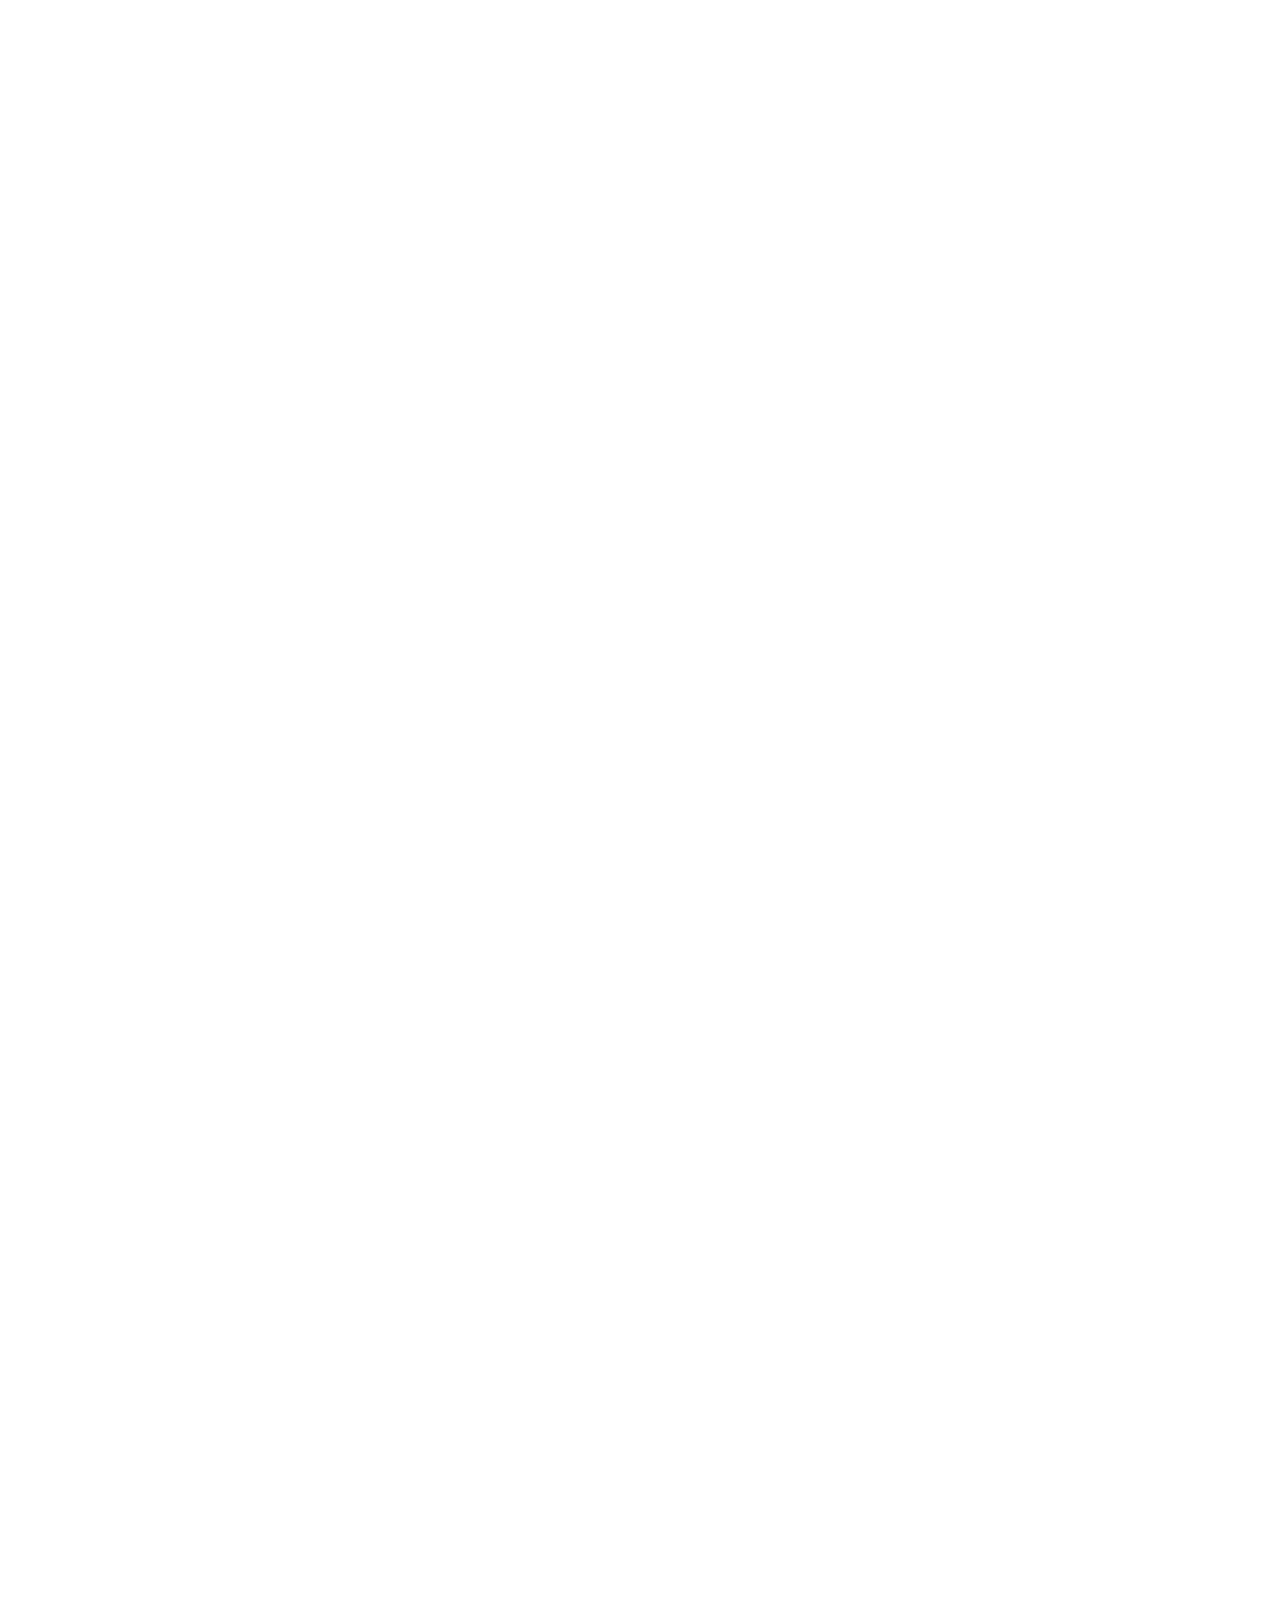
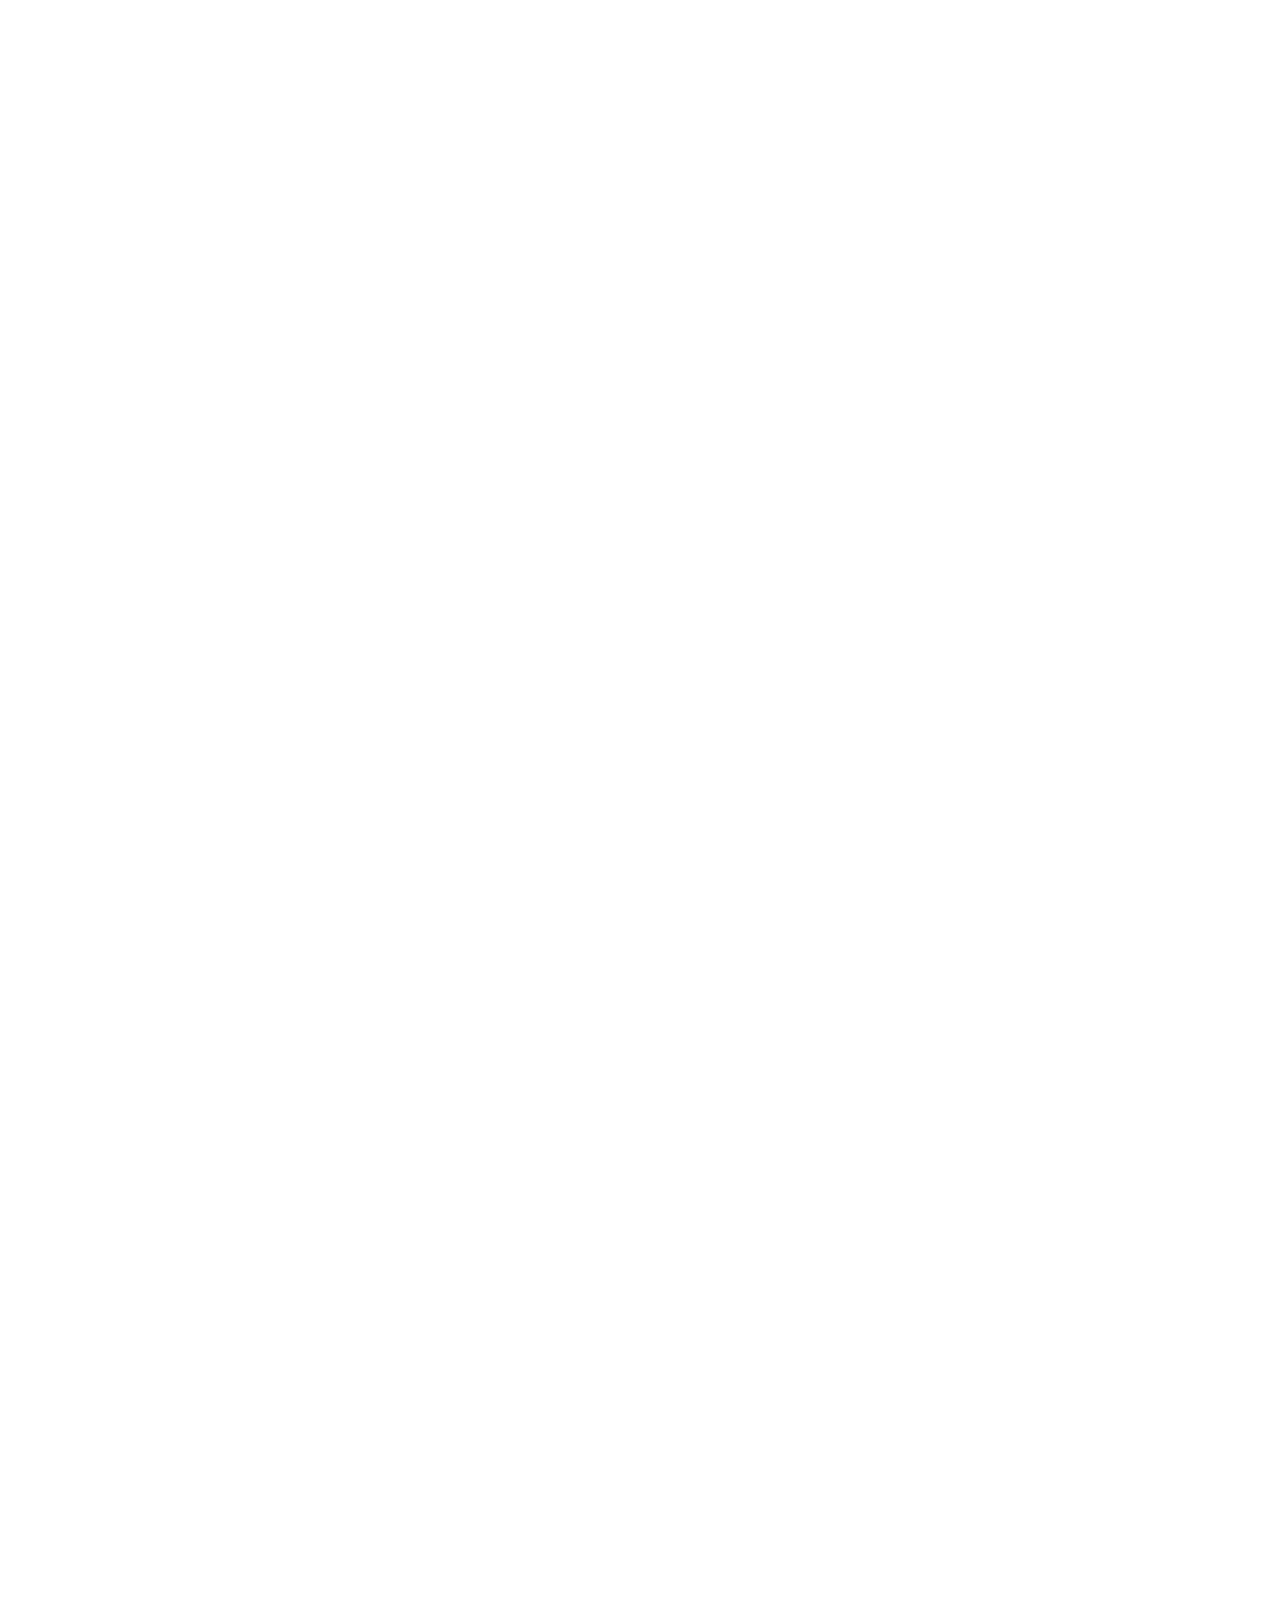
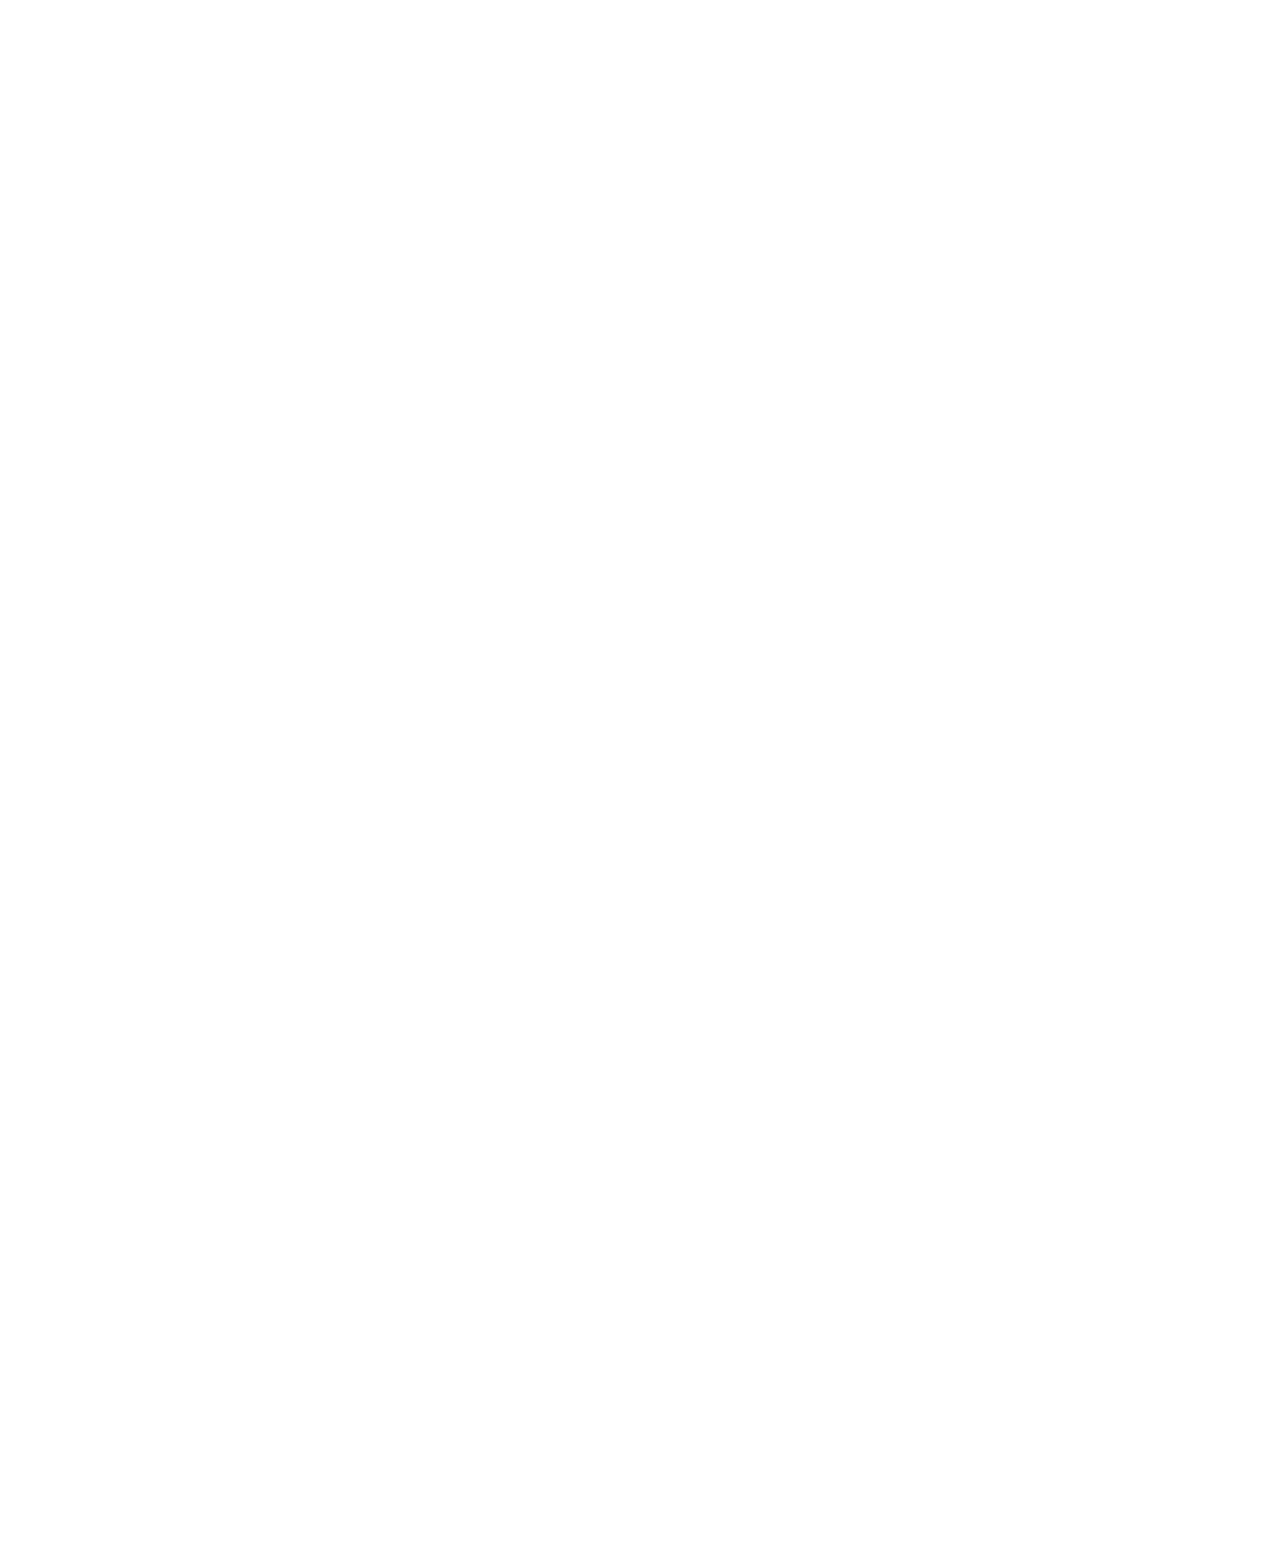
==== commit 55f1aab8: "Update about.html" ====
--- a/about.html
+++ b/about.html
@@ -35,7 +35,7 @@
 				<!-- box header -->
 				<div class="box-header">
 						<div class="box-logo">
-								<a href="index.html"><img src="assets/img/footerlogo.png" width="80" alt="Logo"></a>
+								<a href="index.html"><img src="assets/img/LOGO.png" width="80" alt="Logo"></a>
 						</div>
 						<!-- box-nav -->
 						<a class="box-primary-nav-trigger" href="#0">
@@ -497,7 +497,8 @@
 		});
 		$(document).keydown(function(e){
   		  if(e.which === 123){
-     		  return false;
+     		  return false;}
+		});
 	</script>
 </body>
 </html>
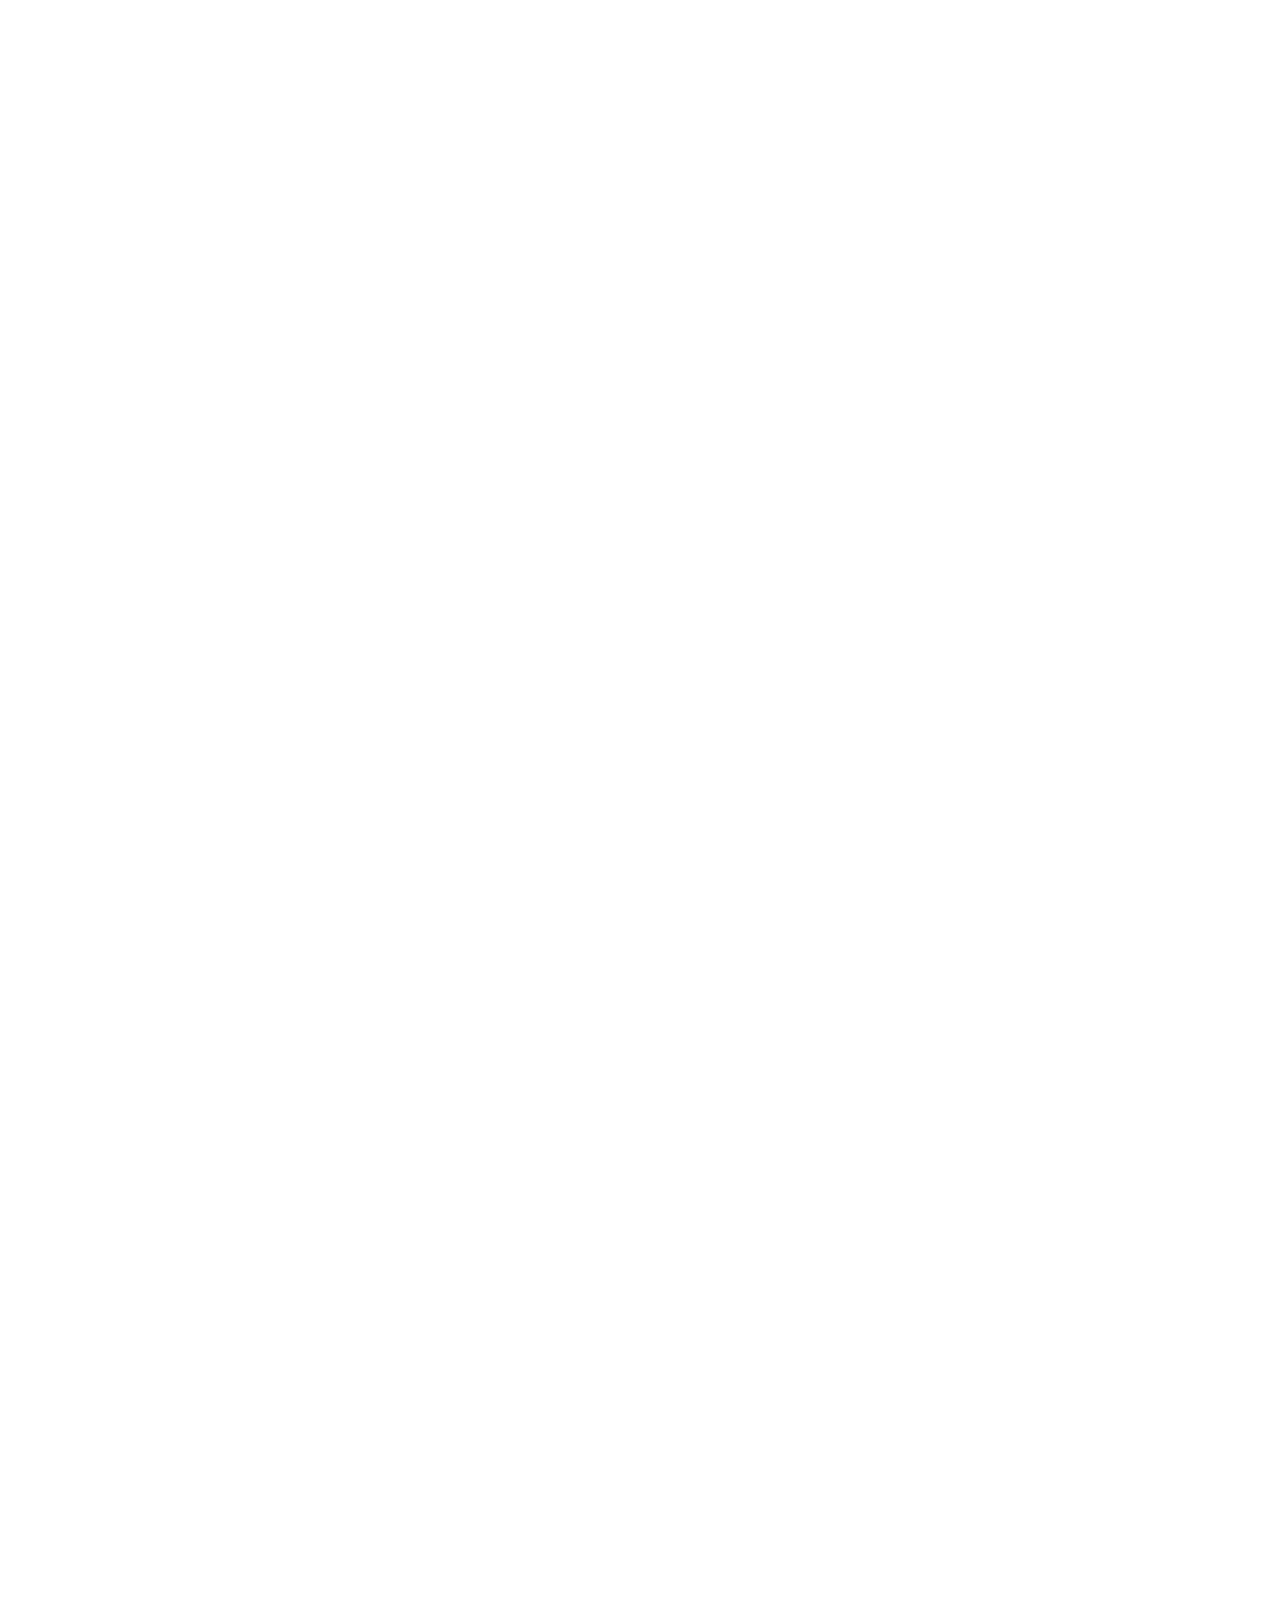
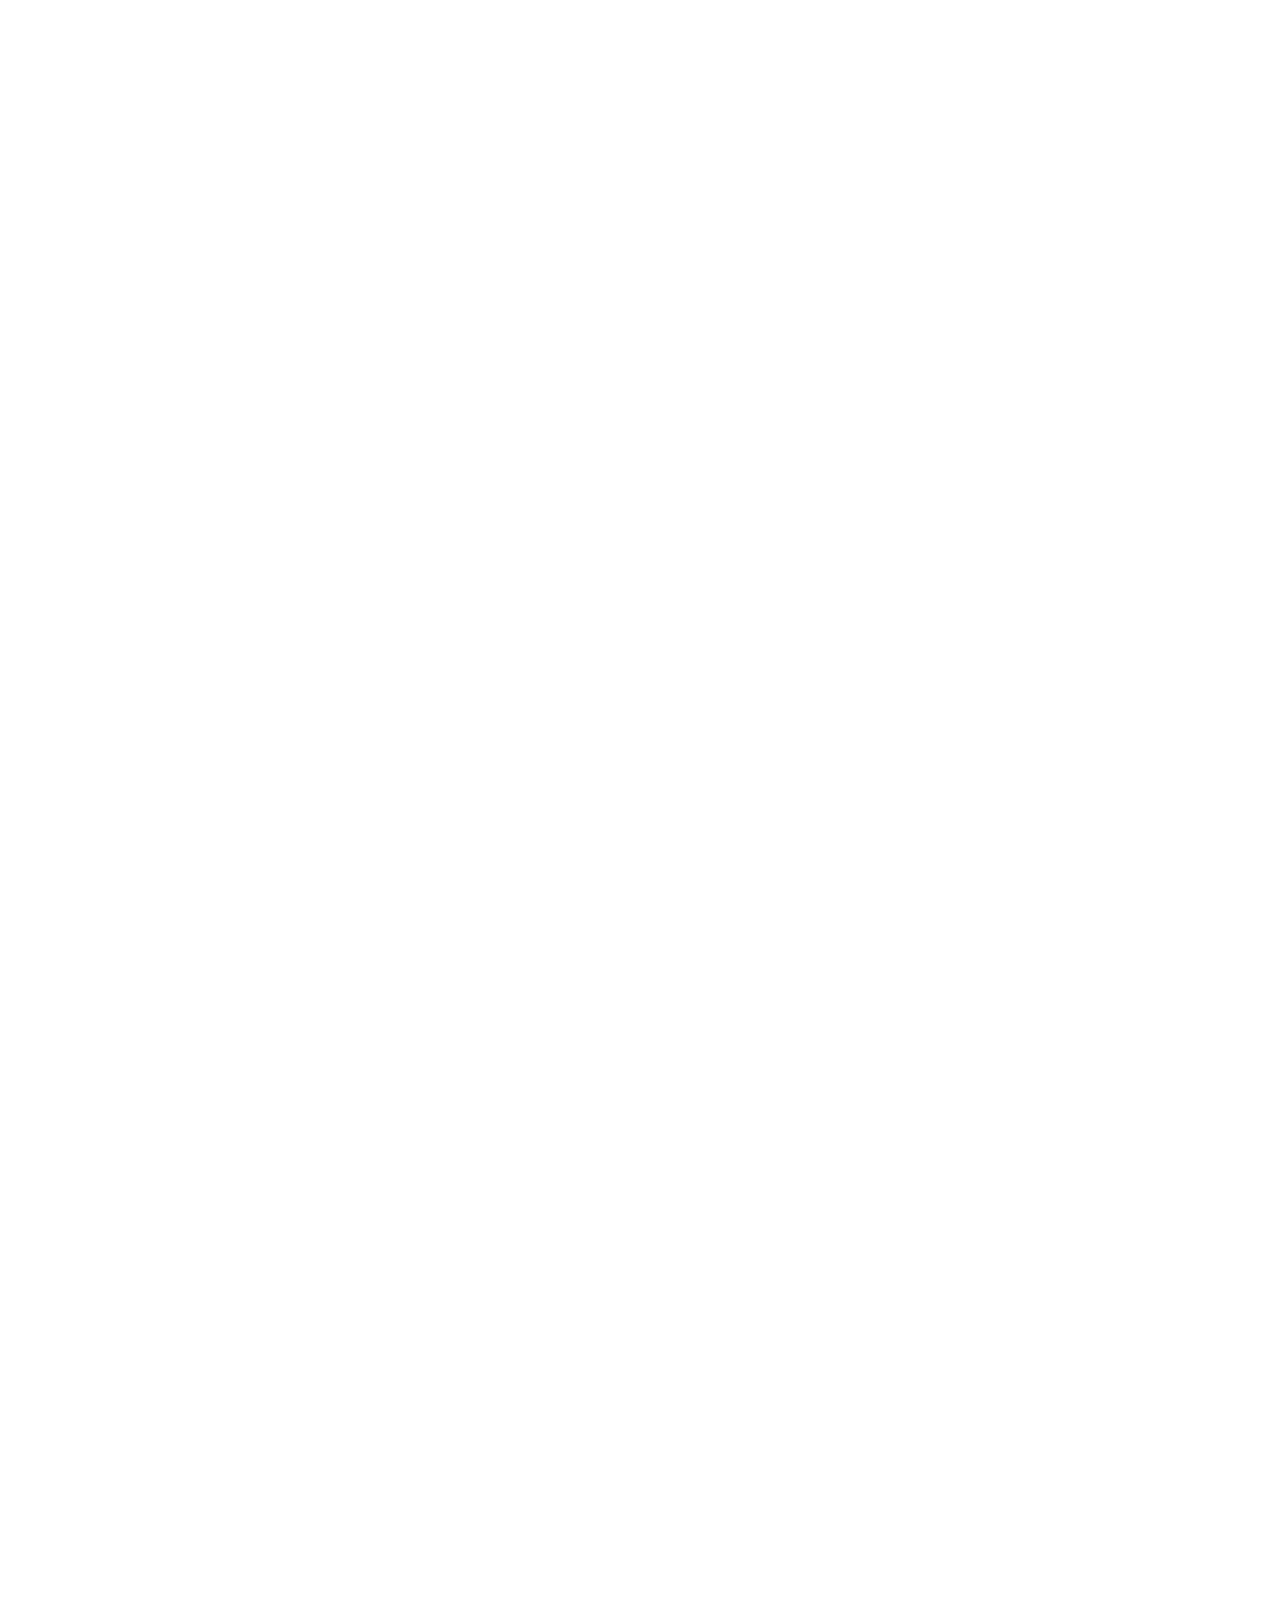
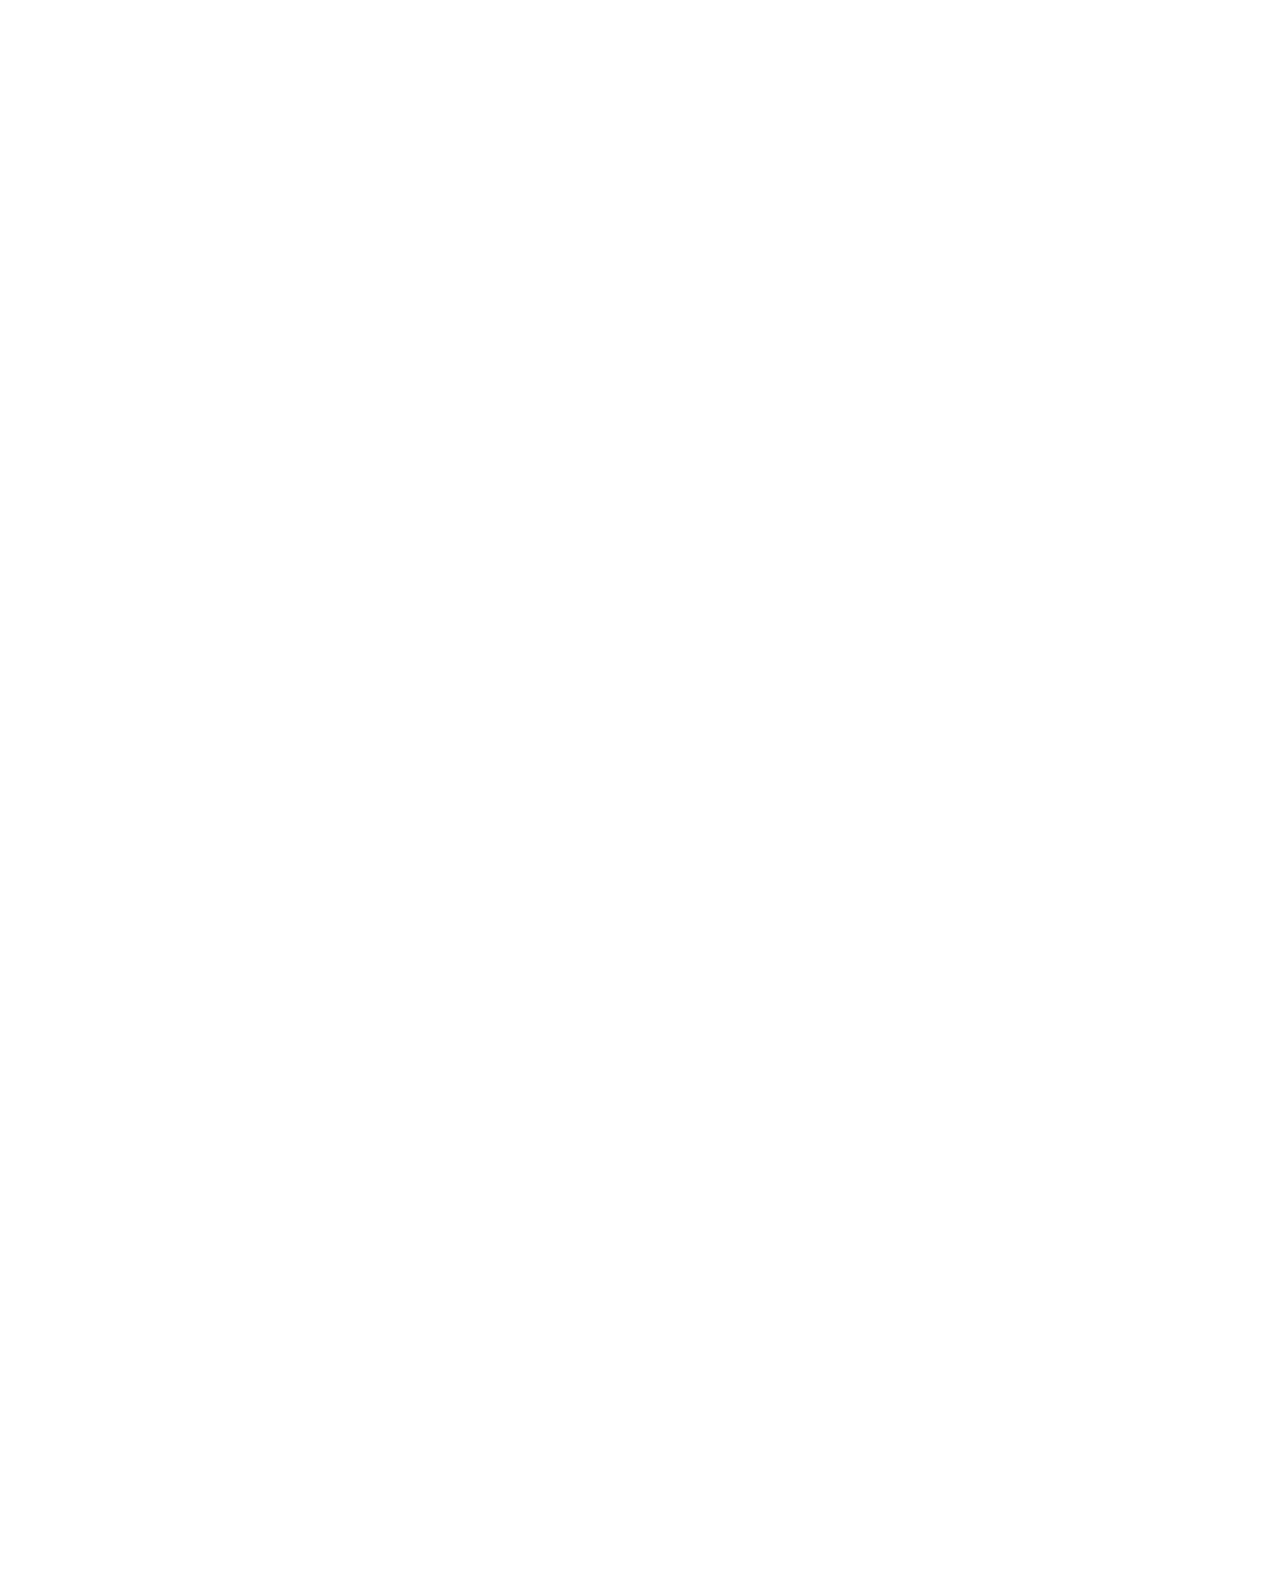
==== commit e667f11b: "Update about.html" ====
--- a/about.html
+++ b/about.html
@@ -430,7 +430,7 @@
                 <div class="copyright-section">
                     <div class="row">
                         <div class="col-md-6">
-                            <p>&copy; 2017 romparas.com -  All Rights Reserved <a href="#">Rommel Jr. De Leon Paras</a> </p>
+                            <p>&copy; 2017 rommelparas.github.io -  All Rights Reserved <a href="#">Rommel Jr. De Leon Paras</a> </p>
                         </div><!-- .col-md-6 -->
                     </div><!-- .row -->
                 </div>
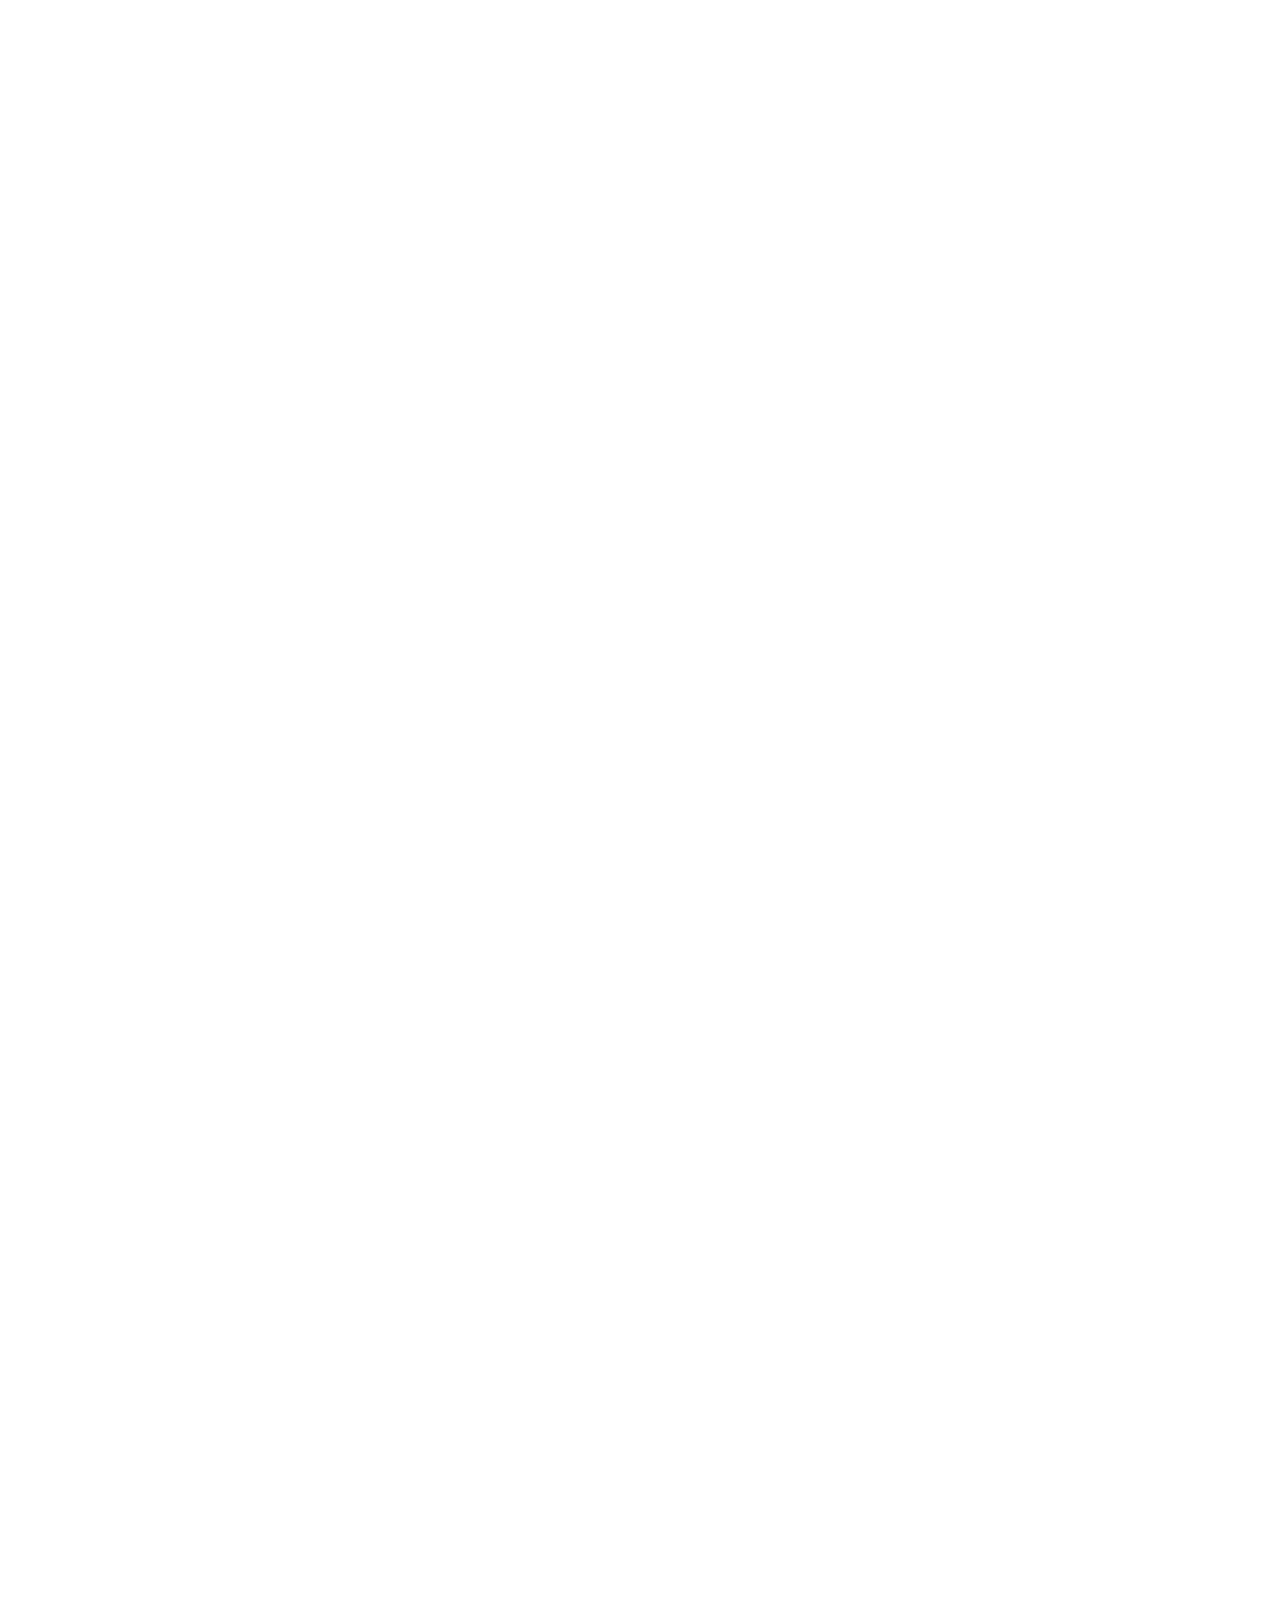
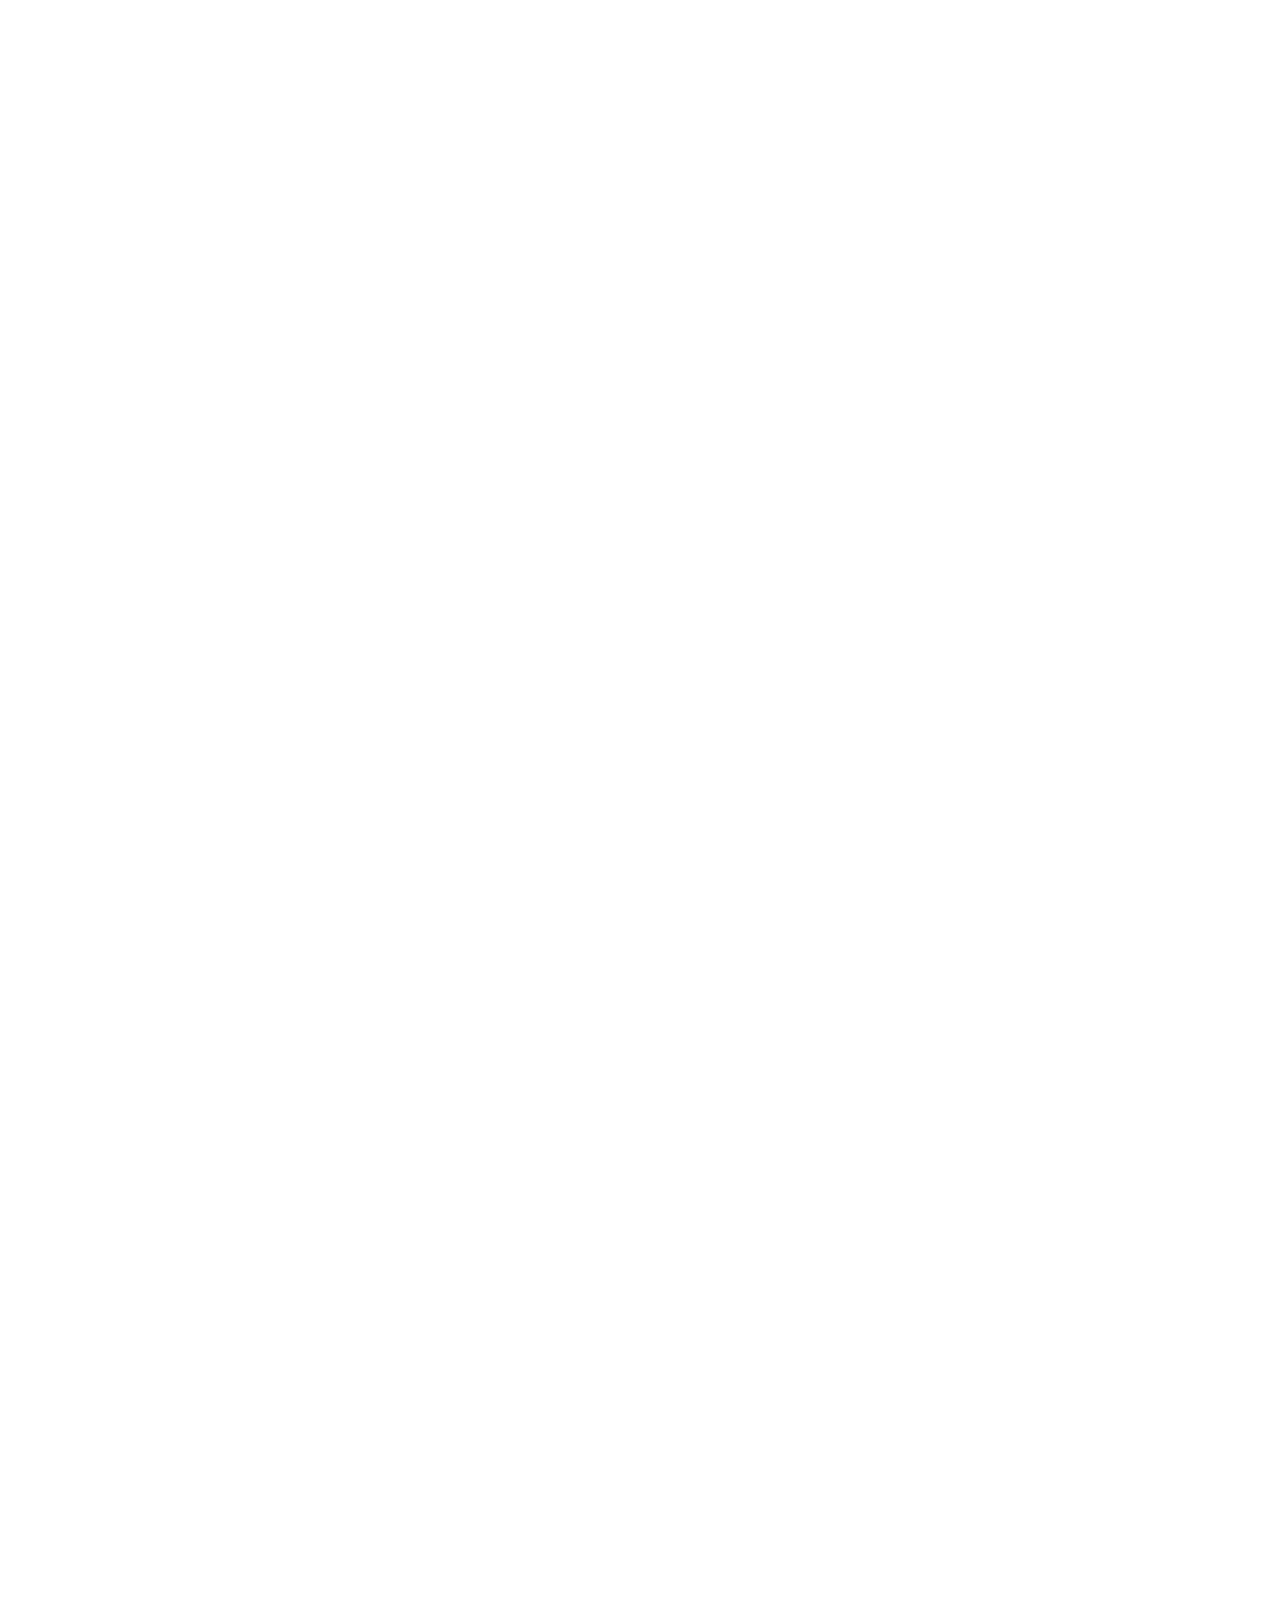
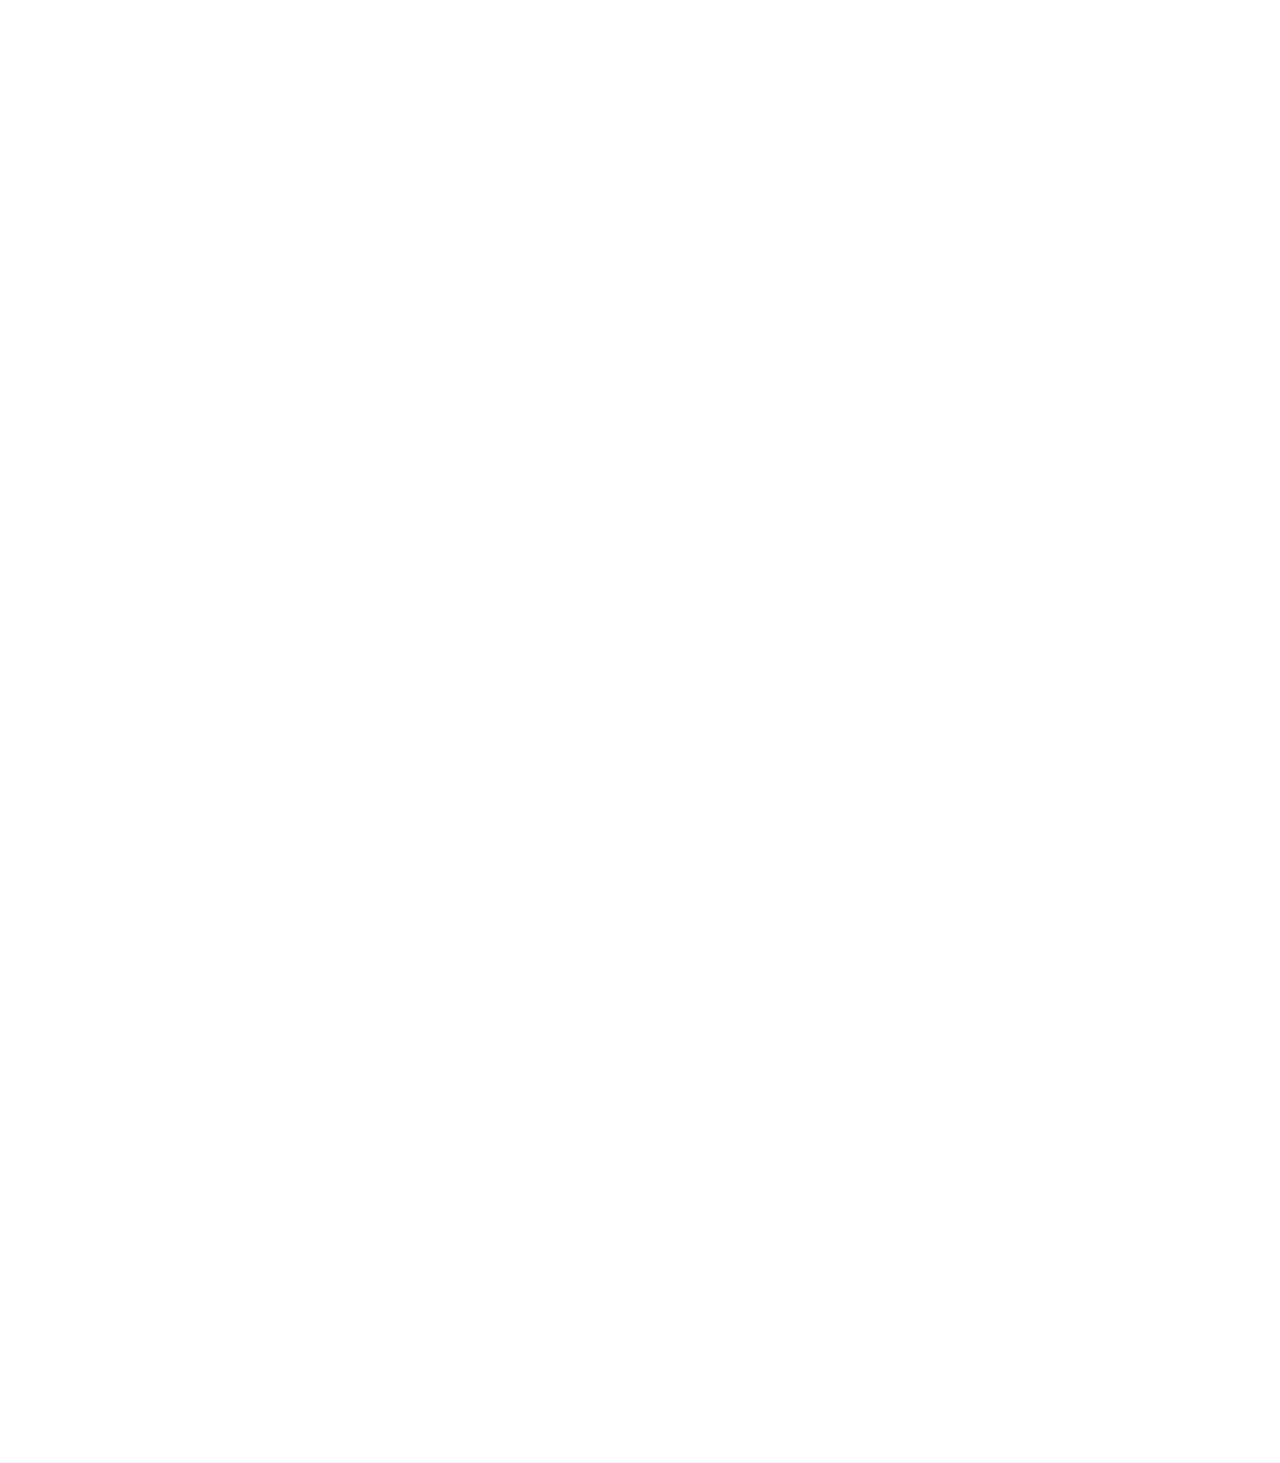
==== commit 7028b43d: "Update about.html" ====
--- a/about.html
+++ b/about.html
@@ -355,9 +355,7 @@
 
 	<!-- Footer -->
 	<footer class="main-footer">
-		<svg preserveAspectRatio="none" viewBox="0 0 100 102" height="100" width="100%" version="1.1" xmlns="http://www.w3.org/2000/svg" class="svgcolor-light">
-			<path d="M0 0 L50 100 L100 0 Z" fill="#fff" stroke="#fff"></path>
-		</svg>
+		
             <div class="container">
                 <div class="row mt-100 mb-50 footer-widgets">
                     <!-- Start Contact Widget -->
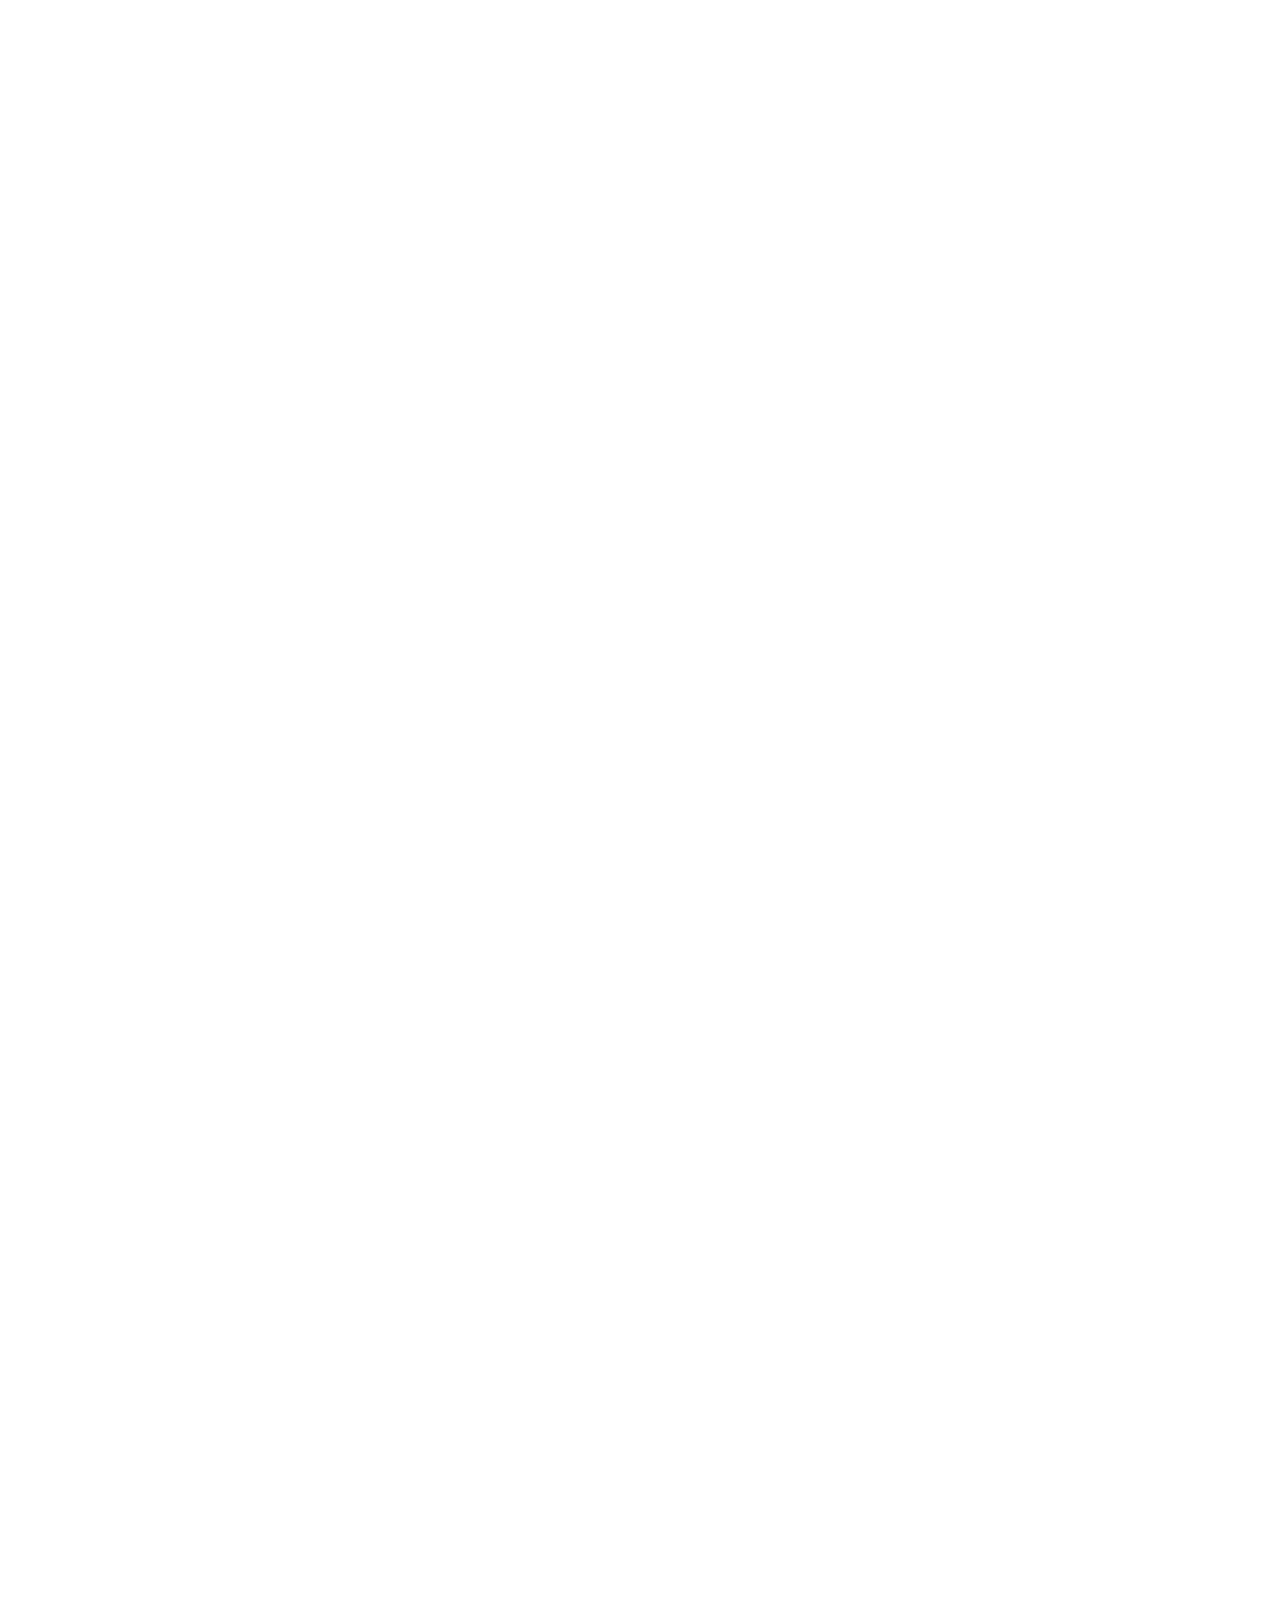
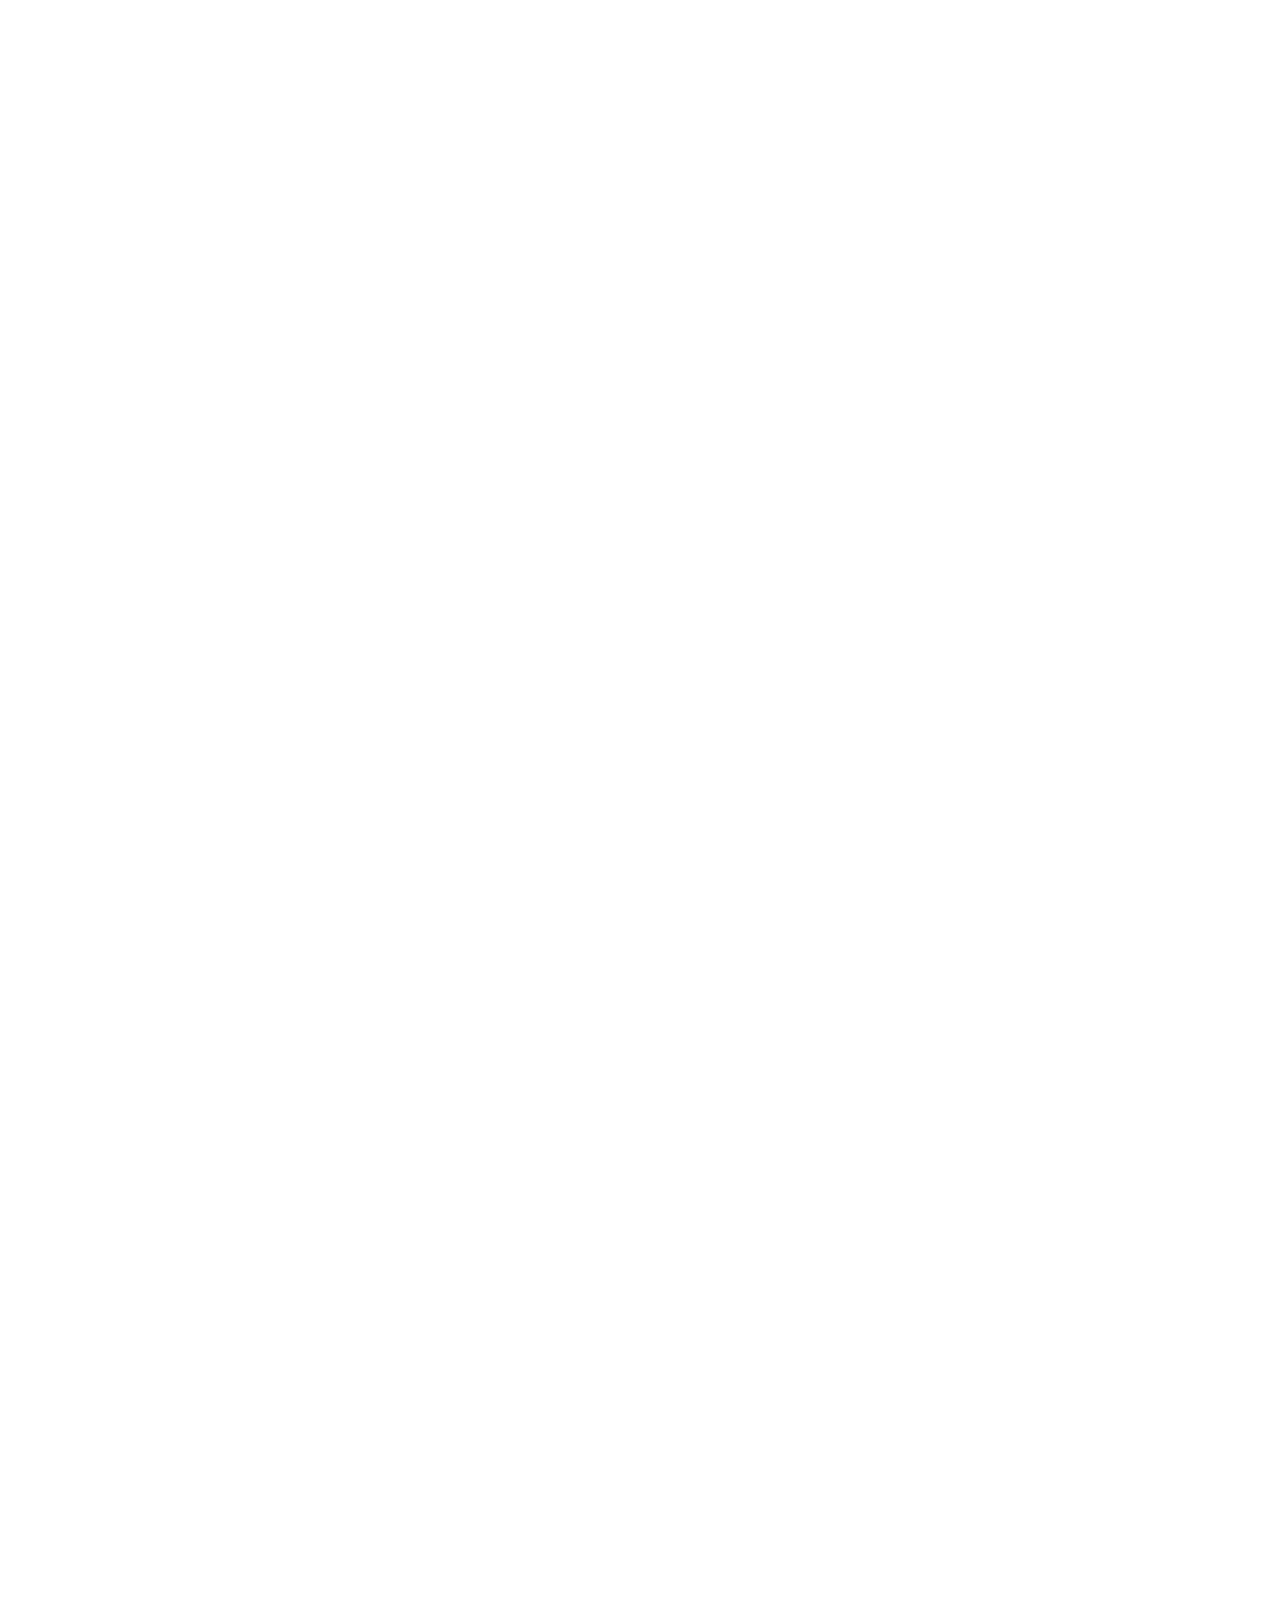
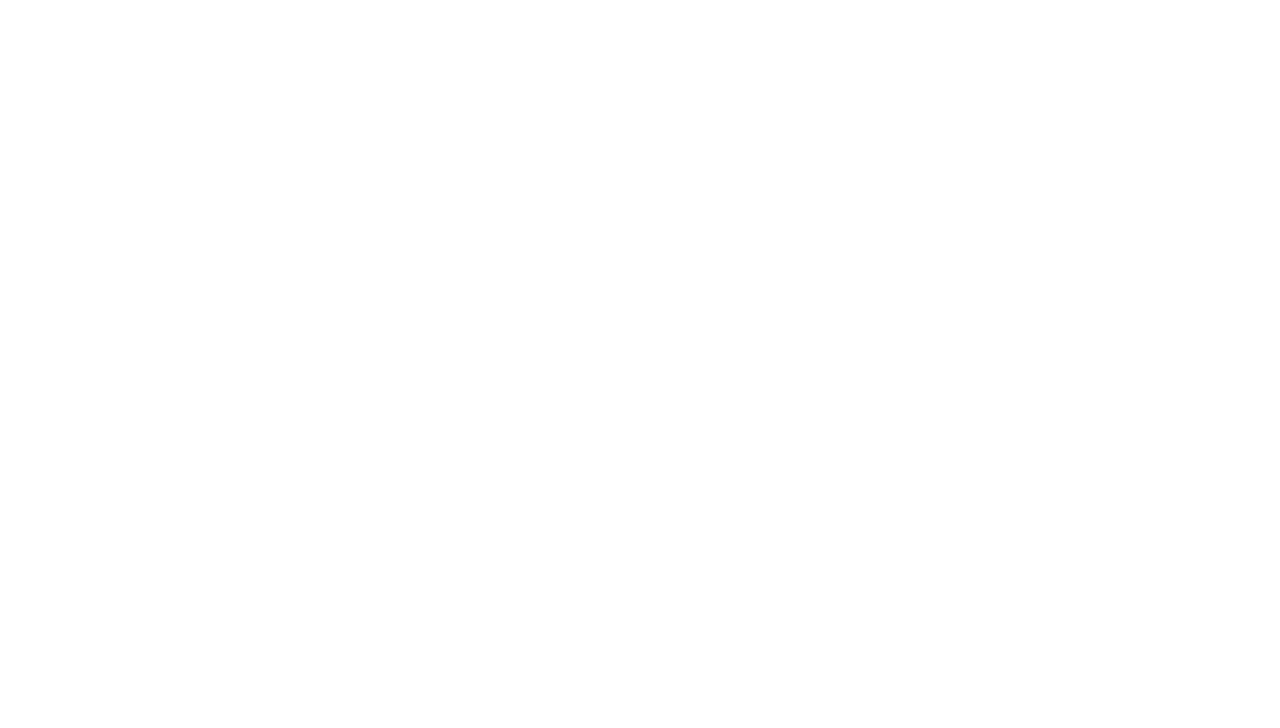
==== commit 2ec03f7b: "Update about.html" ====
--- a/about.html
+++ b/about.html
@@ -54,7 +54,7 @@
 								<li><a href="index.html">Home</a> <i class="lnr lnr-home"></i></li>
 								<li><a href="about.html">About</a><i class="lnr lnr-user"></i></li>
 								
-								<li><a href="contact.html">Contact</a><i class="lnr lnr-phone-handset"></i></li>
+								
 
 								<li class="box-label">SOCIAL</li>
 
@@ -99,28 +99,8 @@
  
  I'm currently a college student at Holy Angel University. My favorite subjects are anything that involves designing. I'm pursuing to graduate and learn a lot when it comes in constructing a website. My goal is to become a respected professional in one of the fields. I can say that I am a responsible and a hard-working student. Moreover, being a sociable person, I have many friends since I like to communicate with people and get to know new interesting individuals. I enjoy my time at school: it is really nice to study and the students are very friendly and ready to help but the atmosphere cannot but make me want to go there every time. I like to receive and deal with challenging tasks. I am a very enthusiastic student and I think this is a strong point of mine. My friends say that I am a very funny and an interesting boy with a good sense of humor. As soon as I meet new people who are happy to meet me, I feel extremely comfortable with them. I believe that friendship is one of the most important values in human life. We exchange new ideas, find many interesting things about each other and experience new things. I appreciate friendship and people who surround me.
 					</p>
-					<div class="col-md-6">
-						<div class="row">
-							<ul class="services-list">
-								<li>Creative spirit</li>
-								<li>Reliable and professional</li>
-								<li>Time management</li>
-								<li>Imagine and create</li>
-								<li>Unlimited possibilities</li>
-							</ul>
-						</div>
-					</div>
-					<div class="col-md-6">
-						<div class="row">
-							<ul class="services-list">
-								<li>Remarkable style</li>
-								<li>Captivating presentations</li>
-								<li>Make a difference</li>
-								<li>Team player</li>
-								<li>Motivated</li>
-							</ul>
-						</div>
-					</div>
+					
+				
 				</div>
 
 				<div class="col-md-6 wow fadeInUp" data-wow-delay=".1s">
@@ -133,34 +113,6 @@
 	<!-- CLIENTS -->
 	
 
-	<!-- Testimonials -->
-	<section id="testimonials" class="testimonials mb-100 mbr-box mbr-section mbr-section--relative mbr-section--fixed-size mbr-section--bg-adapted mbr-parallax-background" style="background-image: url(assets/img/testimonials.jpg);">
-				<div class="container">
-					<div class="row">
-								<div class="col-md-12">
-										<div class="flexslider">
-												<ul class="slides">
-														<li>
-				<div class="avatar"><img src="assets/img/testimonial4.jpg" alt="Sedna Testimonial Avatar"></div>
-			<h5>"It does not matter how slowly you go as long as you do not stop."</h5>
-				<p class="author">-Conficius</p>
-														</li>
-														<li>
-					<div class="avatar"><img src="assets/img/testimonial4.jpg" alt="Sedna Testimonial Avatar"></div>
-					<h5>"If at first you don't succeed, try, try again."</h5>
-					<p class="author">-Anonymous</p>
-														</li>
-														<li>
-					<div class="avatar"><img src="assets/img/testimonial4.jpg" alt="Sedna Testimonial Avatar"></div>
-					<h5>"Carpe Diem. "</h5>
-					<p class="author">-Anonymous</p>
-														</li>
-												</ul>
-										</div>
-								</div>
-						</div>
-				</div>
-	</section>
 
 	<section class="mb-100">
 		<div class="container">
@@ -417,7 +369,7 @@
 							<ul class="footer-links">
 								<li><a href="index.html">Home</a></li>
 								<li><a href="about.html">About</a></li>
-								<li><a href="contact.html">Contacts</a>
+								
 							</ul>
                         </div>
                     </div><!-- .col-md-3 -->
